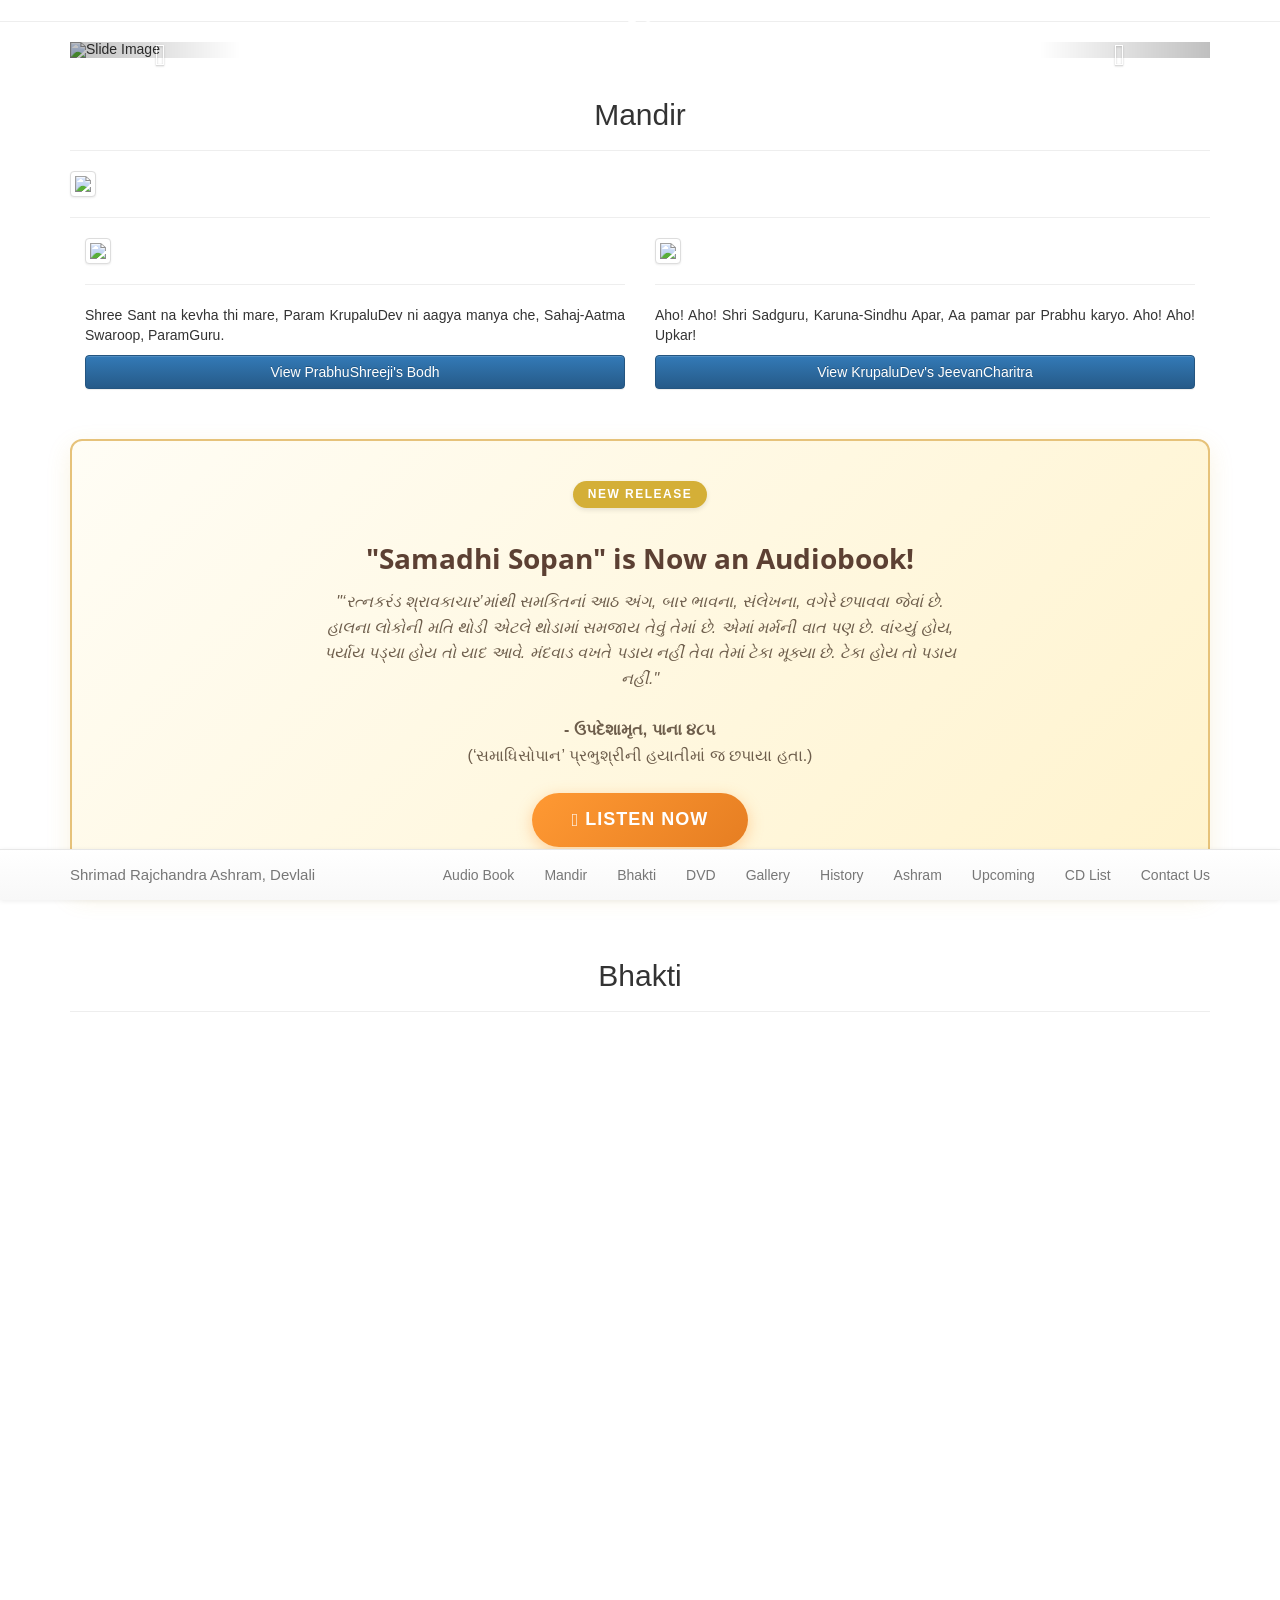
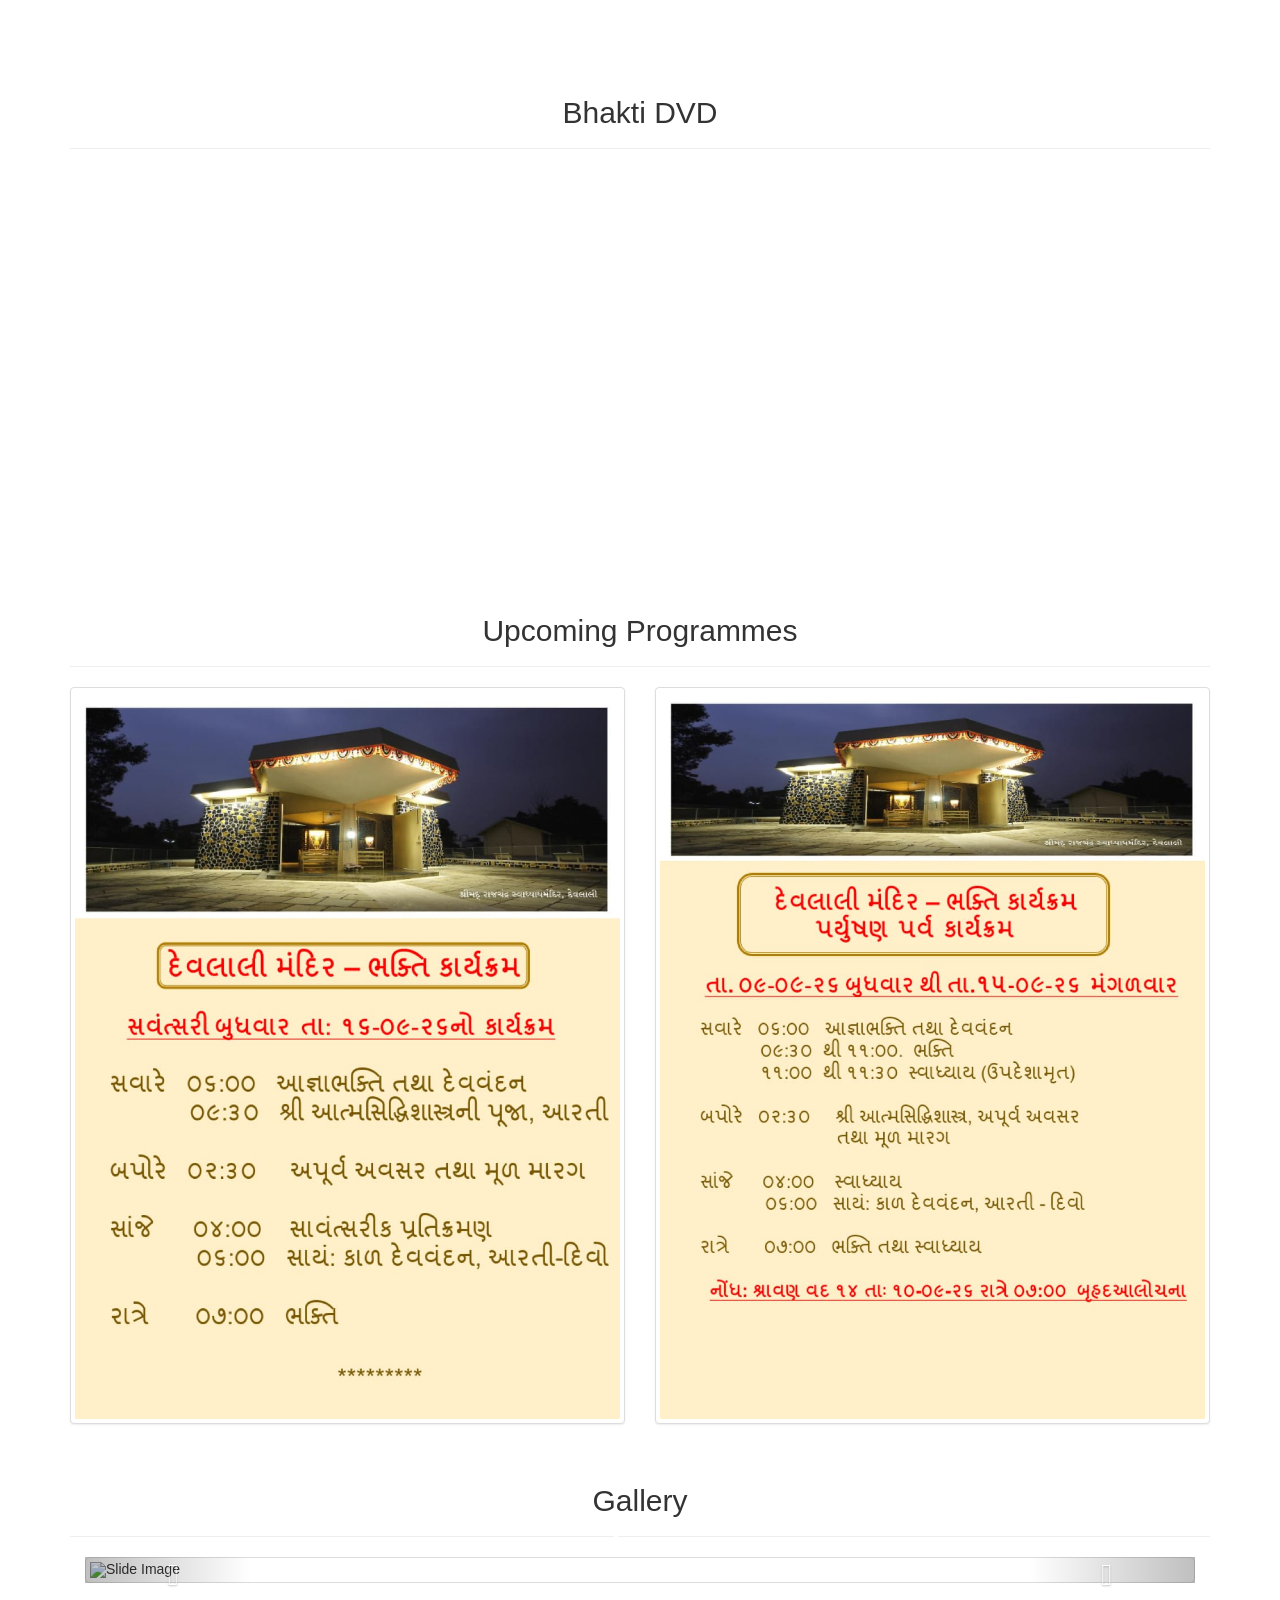
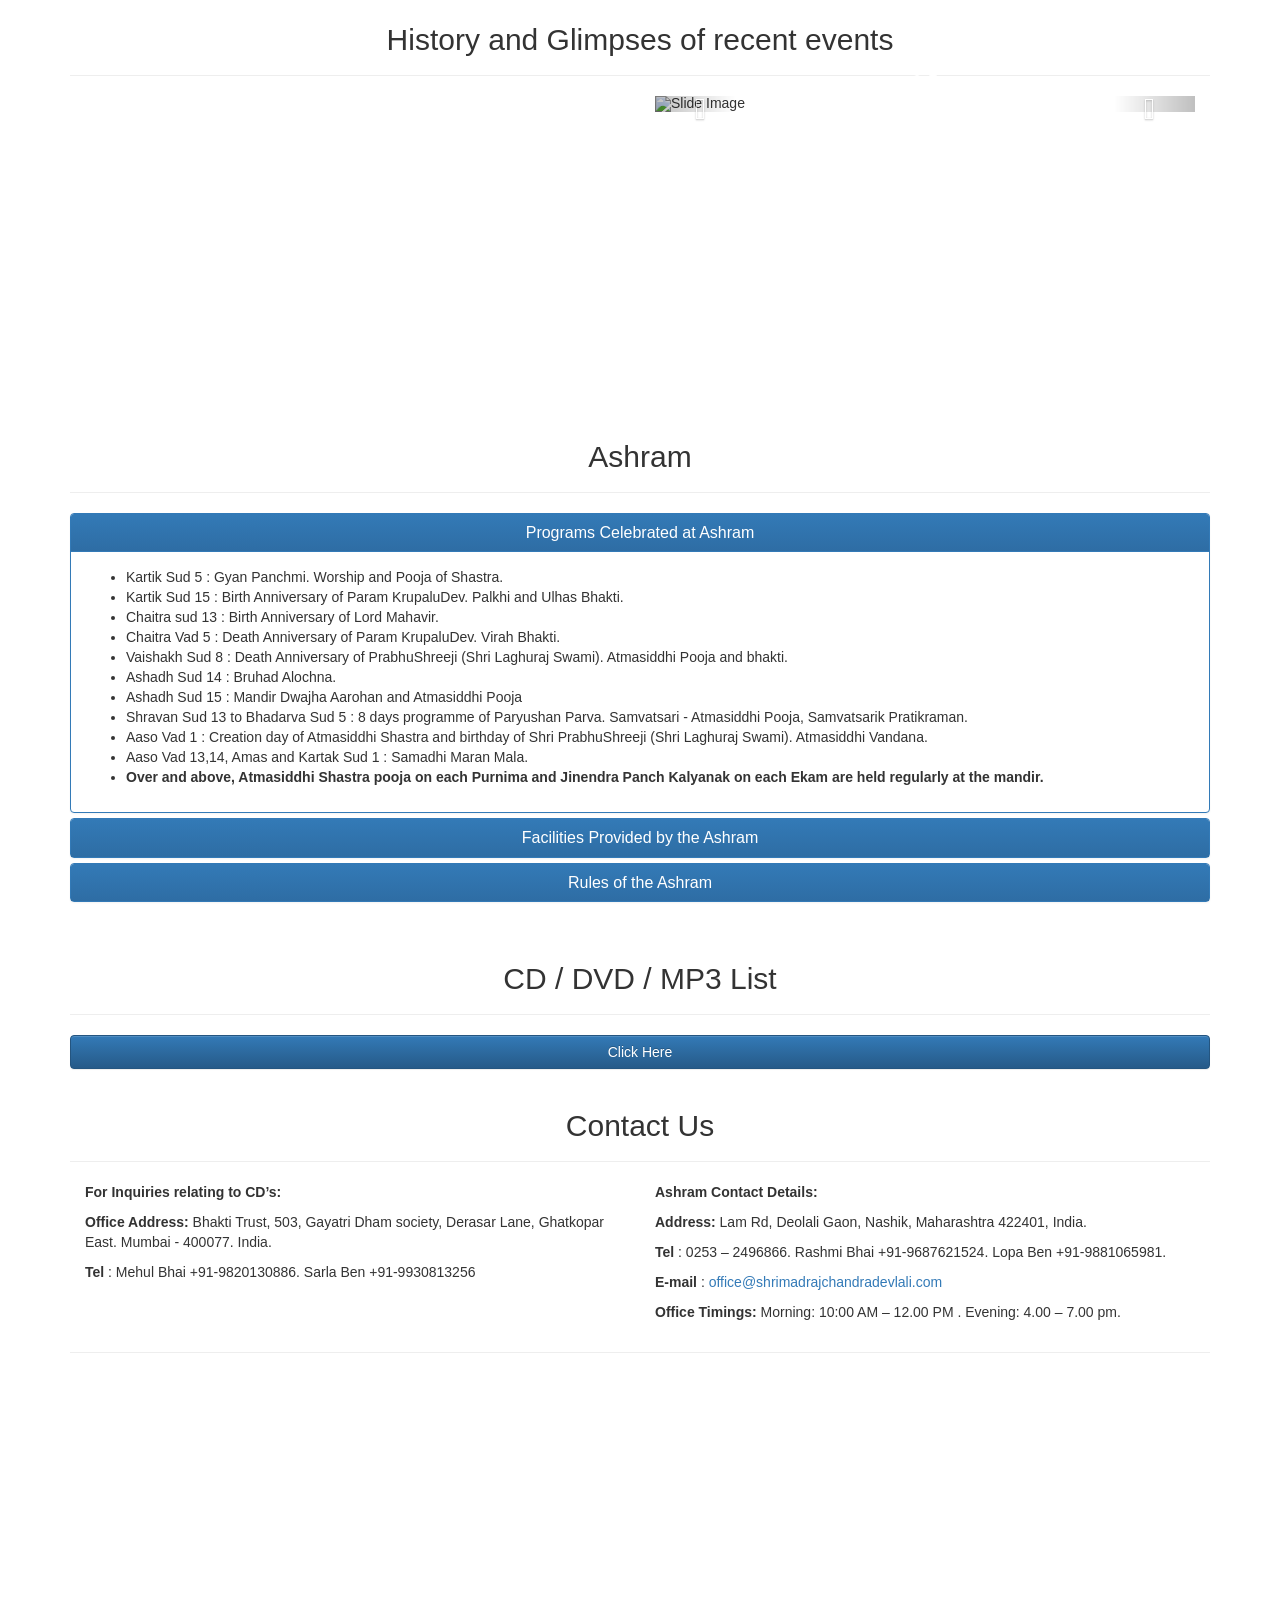
==== index.html @ ba039a76 "Fix Pages publish so the homepage no longer redirects to itself. Skip Jekyll and republish without t" ====
<!DOCTYPE html>
<html>
<head>
    <meta charset="utf-8">
    <meta name="viewport" content="width=device-width, initial-scale=1.0">
    <!-- published without self-redirect so srmdevlali.com can proxy this page -->
    <title>srsmd</title>
    <link rel="stylesheet" href="assets/bootstrap/css/bootstrap.min.css">
    <link rel="stylesheet" href="https://fonts.googleapis.com/css?family=Open+Sans">
    <link rel="stylesheet" href="https://cdnjs.cloudflare.com/ajax/libs/Swiper/3.3.1/css/swiper.min.css">
    <link rel="stylesheet" href="assets/css/styles.min.css">
</head>

<body>
	 
    <div class="container-fluid">
        <div class="col-md-12">
            <nav class="navbar navbar-default navbar-fixed-bottom">
                <div class="container">
                    <div class="navbar-header"><a class="navbar-brand navbar-link" href="#">Shrimad Rajchandra Ashram, Devlali</a>
                        <button class="navbar-toggle collapsed" data-toggle="collapse" data-target="#navcol-1"><span class="sr-only">Toggle navigation</span><span class="icon-bar"></span><span class="icon-bar"></span><span class="icon-bar"></span></button>
                    </div>
                    <div class="collapse navbar-collapse" id="navcol-1">
                        <ul class="nav navbar-nav navbar-right">
                            <li role="presentation"><a href="audiobook/index.html">Audio Book</a></li>
                            <li role="presentation"><a href="#mandir">Mandir</a></li>
                            <li role="presentation"><a href="#bhakti">Bhakti</a></li>
                            <li role="presentation"><a href="#dvd">DVD</a></li>
                            <li role="presentation"><a href="#gallery">Gallery</a></li>
                            <li role="presentation"><a href="#history">History</a></li>
                            <li role="presentation"><a href="#ashram">Ashram</a></li>
                            <li role="presentation"><a href="#upcoming">Upcoming</a></li>
                            <li role="presentation"><a href="#cdlist">CD List</a></li>
                            <li role="presentation"><a href="#contactus">Contact Us</a></li>
                        </ul>
                    </div>
                </div>
            </nav>
        </div>
    </div>
    <hr>
    <div class="container"><img class="img-responsive hidden" src="assets/img/P1200185_80.jpg">
        <div class="carousel slide" data-ride="carousel" id="carousel-2">
            <div class="carousel-inner" role="listbox">
                <div class="item active"><img class="img-responsive" src="assets/img/P1200185_80.jpg" alt="Slide Image"></div>
                <div class="item"><img class="img-responsive" src="assets/img/DSC9210copy.jpg" alt="Slide Image"></div>
            </div>
            <div><a class="left carousel-control" href="#carousel-2" role="button" data-slide="prev"><i class="glyphicon glyphicon-chevron-left"></i><span class="sr-only">Previous</span></a><a class="right carousel-control" href="#carousel-2" role="button"
                data-slide="next"><i class="glyphicon glyphicon-chevron-right"></i><span class="sr-only">Next</span></a></div>
            <ol class="carousel-indicators">
                <li data-target="#carousel-2" data-slide-to="0" class="active"></li>
                <li data-target="#carousel-2" data-slide-to="1"></li>
            </ol>
        </div>
    </div>
    <div class="container">
        <div class="page-header">
    <h2 id="mandir" class="text-center">Mandir </h2></div>
    </div>
    <div class="container"><img class="img-thumbnail img-responsive" src="assets/img/Untitled_Panorama1 copy.jpg"></div>
    <div class="container">
        <hr>
    </div>
    <div class="container">
        <div class="col-lg-6 col-md-6">
            <div class="row">
                <div class="col-md-12"><img class="img-thumbnail img-responsive" src="assets/img/DSC_5903-2.jpg"></div>
            </div>
            <div class="row">
                <div class="col-md-12">
                    <hr>
                </div>
            </div>
            <div class="row">
                <div class="col-md-12">
                    <p class="text-justify">Shree Sant&nbsp;na&nbsp;kevha&nbsp;thi&nbsp;mare,&nbsp;Param KrupaluDev ni aagya manya che,&nbsp;Sahaj-Aatma Swaroop, ParamGuru. </p>
                </div>
            </div>
            <div class="row">
                <div class="col-lg-12 col-lg-offset-0 col-md-12"><a class="btn btn-primary btn-block" role="button" href="prabhushreejis-bodh.html">View PrabhuShreeji's Bodh</a></div>
            </div>
        </div>
        <div class="col-lg-6 col-md-6">
            <div class="row">
                <div class="col-md-12"><img class="img-thumbnail img-responsive" src="assets/img/DSC_5924.jpg"></div>
            </div>
            <div class="row">
                <div class="col-md-12">
                    <hr>
                </div>
            </div>
            <div class="row">
                <div class="col-md-12">
                    <p class="text-justify">Aho! Aho! Shri Sadguru,&nbsp;Karuna-Sindhu Apar,&nbsp;Aa pamar par Prabhu karyo.&nbsp;Aho! Aho! Upkar! </p>
                </div>
            </div>
            <div class="row">
                <div class="col-lg-12 col-lg-offset-0 col-md-12"><a class="btn btn-primary btn-block" role="button" href="krupaludevs-jeevancharitra.html">View KrupaluDev's JeevanCharitra</a></div>
            </div>
        </div>
    </div>
<br>
    <!-- ========================================== -->
    <!-- SAMADHI SOPAN AUDIOBOOK PROMO SECTION      -->
    <!-- ========================================== -->
    <div class="container">
        <div class="row">
            <div class="col-md-12">
                <div class="samadhi-promo-box text-center">
                    <span class="promo-badge">New Release</span>
                    <h3 class="promo-heading">"Samadhi Sopan" is Now an Audiobook!</h3>
                    <p class="promo-subtext">
                        <em>"‘રત્નકરંડ શ્રાવકાચાર’માંથી સમકિતનાં આઠ અંગ, બાર ભાવના, સંલેખના, વગેરે છપાવવા જેવાં છે. હાલના લોકોની મતિ થોડી એટલે થોડામાં સમજાય તેવું તેમાં છે. એમાં મર્મની વાત પણ છે. વાંચ્યું હોય, પર્યાય પડ્યા હોય તો યાદ આવે. મંદવાડ વખતે પડાય નહીં તેવા તેમાં ટેકા મૂક્યા છે. ટેકા હોય તો પડાય નહીં."</em><br><br>
                        <strong>- ઉપદેશામૃત, પાના ૪૮૫</strong><br>
                        (‘સમાધિસોપાન’ પ્રભુશ્રીની હયાતીમાં જ છપાયા હતા.)
                    </p>
                    <a href="audiobook/index.html" class="btn btn-promo-listen">
                        <span class="glyphicon glyphicon-headphones" aria-hidden="true"></span> Listen Now
                    </a>
                </div>
            </div>
        </div>
    </div>
    <!-- ========================================== -->
    <div class="container">
        <div class="page-header">
    <h2 id="bhakti" class="text-center">Bhakti </h2></div>
    </div>
    <div class="container">
        <div class="col-md-12 col-md-offset-0">
            <div class="embed-responsive embed-responsive-16by9" style="height:380px;">
                <iframe class="embed-responsive-item" src="https://w.soundcloud.com/player/?url=https%3A//api.soundcloud.com/playlists/330993070&amp;amp;color=ff5500&amp;amp;auto_play=false&amp;amp;hide_related=false&amp;amp;show_comments=true&amp;amp;show_user=true&amp;amp;show_reposts=false"
                allowfullscreen=""></iframe>
            </div>
        </div>
    </div>
    <div class="container">
        <div class="page-header">
    <h2 id="dvd" class="text-center">Bhakti DVD</h2></div>
    </div>
    <div class="container">
        <div class="col-md-6">
            <div class="embed-responsive embed-responsive-4by3">
                <iframe width="560" height="315" src="https://www.youtube.com/embed/5mnW19J4m9o" title="YouTube video player" frameborder="0" allow="accelerometer; autoplay; clipboard-write; encrypted-media; gyroscope; picture-in-picture" allowfullscreen></iframe>
            </div>
        </div>
        <div class="col-md-6">
            <div class="embed-responsive embed-responsive-4by3">
                <iframe width="560" height="315" src="https://www.youtube.com/embed/de2zapzL1Ww" title="YouTube video player" frameborder="0" allow="accelerometer; autoplay; clipboard-write; encrypted-media; gyroscope; picture-in-picture" allowfullscreen></iframe>
            </div>
        </div>
    </div>
	  <div class="container">
	        <div class="page-header">
	    <h2 id="upcoming" class="text-center">Upcoming Programmes</h2></div>
	    </div>
		
                      <div class="container">
            <div class="row">
                <div class="col-md-6 text-center" style="margin-bottom: 20px;">
                    <img class="img-thumbnail img-responsive" style="width: 100%; max-width: 100%;" src="assets/img/upcoming0926.jpeg" alt="Upcoming Programme">
                </div>
                <div class="col-md-6 text-center" style="margin-bottom: 20px;">
                    <img class="img-thumbnail img-responsive" style="width: 100%; max-width: 100%;" src="assets/img/upcoming0926-1.jpeg" alt="Upcoming Programme">
                </div>
            </div>
        </div>
   <div class="container">
        <div class="page-header">
    <h2 id="gallery" class="text-center">Gallery</h2></div>
    </div>
    <div class="container">
        <div class="col-md-12">
            <div class="carousel slide" data-ride="carousel" id="carousel-1">
                <div class="carousel-inner" role="listbox">
                    <div class="item"><img class="img-thumbnail img-responsive" src="assets/img/DSC9132copy.jpg" alt="Slide Image" height="800"></div>
                    <div class="item active"><img class="img-thumbnail img-responsive" src="assets/img/DSC9138copy.jpg" alt="Slide Image" height="800"></div>
                    <div class="item"><img class="img-thumbnail img-responsive" src="assets/img/DSC8883_1copy.jpg" alt="Slide Image" height="800"></div>
                    <div class="item"><img class="img-thumbnail img-responsive" src="assets/img/DSC9034copy.jpg" alt="Slide Image" height="800"></div>
                    <div class="item"><img class="img-thumbnail img-responsive" src="assets/img/DSC9229copy.jpg" alt="Slide Image" height="800"></div>
                    <div class="item"><img class="img-thumbnail img-responsive" src="assets/img/DSC9044copy.jpg" alt="Slide Image" height="800"></div>
                </div>
                <div><a class="left carousel-control" href="#carousel-1" role="button" data-slide="prev"><i class="glyphicon glyphicon-chevron-left"></i><span class="sr-only">Previous</span></a><a class="right carousel-control" href="#carousel-1" role="button"
                    data-slide="next"><i class="glyphicon glyphicon-chevron-right"></i><span class="sr-only">Next</span></a></div>
                <ol class="carousel-indicators">
                    <li data-target="#carousel-1" data-slide-to="0"></li>
                    <li data-target="#carousel-1" data-slide-to="1" class="active"></li>
                    <li data-target="#carousel-1" data-slide-to="2"></li>
                    <li data-target="#carousel-1" data-slide-to="3"></li>
                    <li data-target="#carousel-1" data-slide-to="4"></li>
                    <li data-target="#carousel-1" data-slide-to="5"></li>
                </ol>
            </div>
        </div>
    </div>
    <div class="container">
        <div class="page-header">
    <h2 id="history" class="text-center">History and Glimpses of recent events</h2></div>
    </div>
    <div class="container">
        <div class="col-lg-6 col-md-6 col-md-offset-0">
            <div class="embed-responsive embed-responsive-16by9">
                <iframe class="embed-responsive-item" src="https://www.youtube.com/embed/76HEJPbyo2A"></iframe>
            </div>
        </div>
        <div class="col-md-6">
            <div class="carousel slide" data-ride="carousel" id="carousel-3">
                <div class="carousel-inner" role="listbox">
                    <div class="item"><img class="img-responsive" src="assets/img/DSC_6033.jpg" alt="Slide Image"></div>
                    <div class="item active"><img src="assets/img/DSC_6234.jpg" alt="Slide Image"></div>
                </div>
                <div><a class="left carousel-control" href="#carousel-3" role="button" data-slide="prev"><i class="glyphicon glyphicon-chevron-left"></i><span class="sr-only">Previous</span></a><a class="right carousel-control" href="#carousel-3" role="button"
                    data-slide="next"><i class="glyphicon glyphicon-chevron-right"></i><span class="sr-only">Next</span></a></div>
                <ol class="carousel-indicators">
                    <li data-target="#carousel-3" data-slide-to="0"></li>
                    <li data-target="#carousel-3" data-slide-to="1" class="active"></li>
                </ol>
            </div>
        </div>
    </div>
    <div class="container">
        <div class="page-header">
    <h2 id="ashram" class="text-center">Ashram </h2></div>
    </div>
    <div class="container">
        <div class="panel-group" role="tablist" aria-multiselectable="true" id="accordion-1">
            <div class="panel panel-primary">
                <div class="panel-heading" role="tab">
                    <h4 class="text-center panel-title"><a role="button" data-toggle="collapse" data-parent="#accordion-1" aria-expanded="true" href="#accordion-1 .item-1">Programs Celebrated at Ashram</a></h4></div>
                <div class="panel-collapse collapse in item-1" role="tabpanel">
                    <div class="panel-body">
                        <ul>
                            <li>Kartik Sud 5 : Gyan Panchmi. Worship and Pooja of Shastra. </li>
                            <li>Kartik Sud 15 : Birth Anniversary of Param KrupaluDev. Palkhi and Ulhas Bhakti.</li>
                            <li>Chaitra sud 13 : Birth Anniversary of Lord Mahavir.</li>
                            <li>Chaitra Vad 5 : Death Anniversary of Param KrupaluDev. Virah Bhakti. </li>
                            <li>Vaishakh Sud 8 : Death Anniversary of PrabhuShreeji (Shri Laghuraj Swami). Atmasiddhi Pooja and bhakti.</li>
                            <li>Ashadh Sud 14 : Bruhad Alochna. </li>
                            <li>Ashadh Sud 15 : Mandir Dwajha Aarohan and Atmasiddhi Pooja</li>
                            <li>Shravan Sud 13 to Bhadarva Sud 5 : 8 days programme of Paryushan Parva. Samvatsari - Atmasiddhi Pooja, Samvatsarik Pratikraman. </li>
                            <li>Aaso Vad 1 : Creation day of Atmasiddhi Shastra and birthday of Shri PrabhuShreeji (Shri Laghuraj Swami). Atmasiddhi Vandana.</li>
                            <li>Aaso Vad 13,14, Amas and Kartak Sud 1 : Samadhi Maran Mala.</li>
                            <li><strong>Over and above, Atmasiddhi Shastra pooja on each Purnima and Jinendra Panch Kalyanak on each Ekam are held regularly at the mandir.</strong> </li>
                        </ul>
                    </div>
                </div>
            </div>
            <div class="panel panel-primary">
                <div class="panel-heading" role="tab">
                    <h4 class="text-center panel-title"><a role="button" data-toggle="collapse" data-parent="#accordion-1" aria-expanded="false" href="#accordion-1 .item-2">Facilities Provided by the Ashram</a></h4></div>
                <div class="panel-collapse collapse item-2" role="tabpanel">
                    <div class="panel-body">
                        <ul>
                            <li>Accommodation for up-to 55 people.</li>
                            <li>8 Rooms and 6 self-contained Kutirs.</li>
                            <li>Library rooms for study. </li>
                            <li>CD distribution room and Office.</li>
                            <li>Chitrashala depicting Param KrupaluDev’s JeevanCharitra. </li>
                        </ul>
                    </div>
                </div>
            </div>
            <div class="panel panel-primary">
                <div class="panel-heading" role="tab">
                    <h4 class="text-center panel-title"><a role="button" data-toggle="collapse" data-parent="#accordion-1" aria-expanded="false" href="#accordion-1 .item-3">Rules of the Ashram</a></h4></div>
                <div class="panel-collapse collapse item-3" role="tabpanel">
                    <div class="panel-body">
                        <ul>
                            <li>Maximum 8 days stay in the Ashram at a time. </li>
                            <li>It is imperivitve to attend daily bhakti and Swadhyay in Mandir, on time. </li>
                            <li>Follow bramhacharya. </li>
                            <li>Mobile use in temple premises is prohibited. </li>
                            <li>Adhere to the kitchen's schedule for Breakfast, Lunch and Dinner. </li>
                            <li>It's important to attire in decent clothing at all times in the Ashram.</li>
                        </ul>
                    </div>
                </div>
            </div>
        </div>
    </div>
    <div class="container">
        <div class="page-header">
    <h2 id="cdlist" class="text-center">CD / DVD / MP3 List</h2></div>
    </div>
    <div class="container">
        <div><a class="btn btn-primary btn-block" data-toggle="collapse" aria-expanded="false" aria-controls="collapse-1" role="button" href="#collapse-1">Click Here</a>
            <div class="collapse" id="collapse-1">
                <div class="embed-responsive embed-responsive-16by9">
                    <iframe class="embed-responsive-item" src="https://onedrive.live.com/embed?cid=3E19F8AB945DE588&amp;resid=3E19F8AB945DE588%213824&amp;authkey=AF2IpwtN0DoeqsM&amp;em=2"></iframe>
                </div>
            </div>
        </div>
    </div>
    <div class="container">
        <div class="page-header">
    <h2 id="contactus" class="text-center">Contact Us</h2></div>
    </div>
    <div class="container">
        <div class="col-lg-6 col-md-6">
            <div class="row">
                <div class="col-lg-12 col-md-12">
                    <p class="text-left"><strong>For Inquiries relating to CD’s:</strong></p>
                </div>
            </div>
            <div class="row">
                <div class="col-md-12">
                    <p><strong>Office Address:</strong> Bhakti Trust, 503, Gayatri Dham society, Derasar Lane, Ghatkopar East. Mumbai - 400077. India.</p>
                </div>
            </div>
            <div class="row">
                <div class="col-md-12">
                    <p><strong>Tel </strong>: Mehul Bhai +91-9820130886. Sarla Ben +91-9930813256 </p>
                </div>
            </div>
        </div>
        <div class="col-md-6">
            <div class="row">
                <div class="col-md-12">
                    <p><strong>Ashram Contact Details:</strong> </p>
                </div>
            </div>
            <div class="row">
                <div class="col-md-12">
                    <p><strong>Address:</strong> Lam Rd, Deolali Gaon, Nashik, Maharashtra 422401, India.</p>
                </div>
            </div>
            <div class="row">
                <div class="col-md-12">
                    <p><strong>Tel </strong>: 0253 – 2496866. Rashmi Bhai +91-9687621524. Lopa Ben +91-9881065981. </p>
                </div>
            </div>
            <div class="row">
                <div class="col-md-12">
                    <p><strong>E-mail </strong>: <a href="mailto:office@shrimadrajchandradevlali.com">office@shrimadrajchandradevlali.com</a> </p>
                </div>
                <div class="col-md-12">
                    <p><strong>Office Timings:&nbsp;</strong>Morning: 10:00 AM – 12.00 PM . Evening: 4.00 – 7.00 pm. </p>
                </div>
            </div>
        </div>
    </div>
    <div class="container">
        <hr>
    </div>
    <div class="container">
        <div class="col-md-6">
            <div class="embed-responsive embed-responsive-4by3">
                <iframe class="embed-responsive-item" src="https://docs.google.com/forms/d/e/1FAIpQLSdAp6bWxyWCag9tIU9yK7DifX5q1eeDiu28I3xHlTwMpBhYVA/viewform?embedded=true"></iframe>
            </div>
        </div>
        <div class="col-lg-6 col-md-6">
            <iframe allowfullscreen="" frameborder="0" width="100%" height="400" src="https://www.google.com/maps/embed/v1/place?key=AIzaSyCikb3SaI5UpH-x-KCg_lNiWjIWoFnysRA&amp;q=Shrimad+Rajchandra+Ashram+Devlali&amp;zoom=12"></iframe>
        </div>
        <hr>
    </div>
    <hr>
    <script src="assets/js/jquery.min.js"></script>
    <script src="assets/bootstrap/js/bootstrap.min.js"></script>
    <script src="https://cdnjs.cloudflare.com/ajax/libs/Swiper/3.3.1/js/swiper.jquery.min.js"></script>
    <script src="assets/js/script.min.js"></script>
</body>

</html>
---- assets/css/styles.min.css ----
.simple-slider .swiper-slide{height:500px;background-repeat:no-repeat;background-size:cover;background-position:center}.simple-slider .swiper-button-next,.simple-slider .swiper-button-prev{width:50px;margin-left:20px;margin-right:20px}@media (max-width:767px){.simple-slider .swiper-button-next,.simple-slider .swiper-button-prev{display:none}.simple-slider .swiper-slide{height:360px}}

/* ========================================== */
/* SAMADHI SOPAN PROMO STYLES                 */
/* ========================================== */

.samadhi-promo-box {
    background: linear-gradient(135deg, #fffdf5 0%, #fff3cd 100%); /* Soft cream to light gold */
    border: 2px solid #e6c27a; /* Soft golden border */
    border-radius: 12px;
    padding: 40px 20px;
    margin: 30px 0;
    position: relative;
    box-shadow: 0 8px 25px rgba(212, 175, 55, 0.15);
    overflow: hidden;
    /* Gentle glowing animation for the box */
    animation: softGlow 4s ease-in-out infinite alternate; 
}

@keyframes softGlow {
    0% { box-shadow: 0 8px 25px rgba(212, 175, 55, 0.15); }
    100% { box-shadow: 0 8px 35px rgba(212, 175, 55, 0.35); }
}

.promo-badge {
    display: inline-block;
    background: #d4af37; /* Elegant Gold */
    color: #ffffff;
    font-size: 12px;
    font-weight: bold;
    text-transform: uppercase;
    padding: 5px 15px;
    border-radius: 20px;
    margin-bottom: 15px;
    letter-spacing: 1.5px;
    box-shadow: 0 2px 5px rgba(0,0,0,0.1);
}

.promo-heading {
    color: #5c4033; /* Deep spiritual brown */
    font-family: 'Open Sans', sans-serif;
    font-weight: 700;
    margin-bottom: 15px;
    font-size: 28px;
}

.promo-subtext {
    color: #6d5d4b;
    font-size: 16px;
    max-width: 650px;
    margin: 0 auto 25px auto;
    line-height: 1.6;
}

.btn-promo-listen {
    background: linear-gradient(135deg, #ff9933 0%, #e67e22 100%); /* Saffron/Orange gradient */
    color: #ffffff !important;
    border: none;
    padding: 14px 40px;
    font-size: 18px;
    font-weight: 600;
    border-radius: 50px;
    text-transform: uppercase;
    letter-spacing: 1px;
    box-shadow: 0 4px 15px rgba(255, 153, 51, 0.4);
    transition: all 0.3s ease;
    /* Pulsing animation to draw attention */
    animation: pulseBtn 2.5s infinite; 
}

.btn-promo-listen:hover {
    background: linear-gradient(135deg, #e67e22 0%, #d35400 100%);
    transform: translateY(-3px);
    box-shadow: 0 6px 20px rgba(255, 153, 51, 0.6);
    text-decoration: none;
    color: #ffffff !important;
    animation: none; /* Stops pulsing when hovered for a cleaner feel */
}

@keyframes pulseBtn {
    0% { box-shadow: 0 4px 15px rgba(255, 153, 51, 0.4); }
    50% { box-shadow: 0 4px 25px rgba(255, 153, 51, 0.8); }
    100% { box-shadow: 0 4px 15px rgba(255, 153, 51, 0.4); }
}

/* Mobile Responsiveness */
@media (max-width: 767px) {
    .promo-heading { font-size: 22px; }
    .promo-subtext { font-size: 15px; }
    .samadhi-promo-box { padding: 30px 15px; }
    .btn-promo-listen { font-size: 16px; padding: 12px 30px; }
}
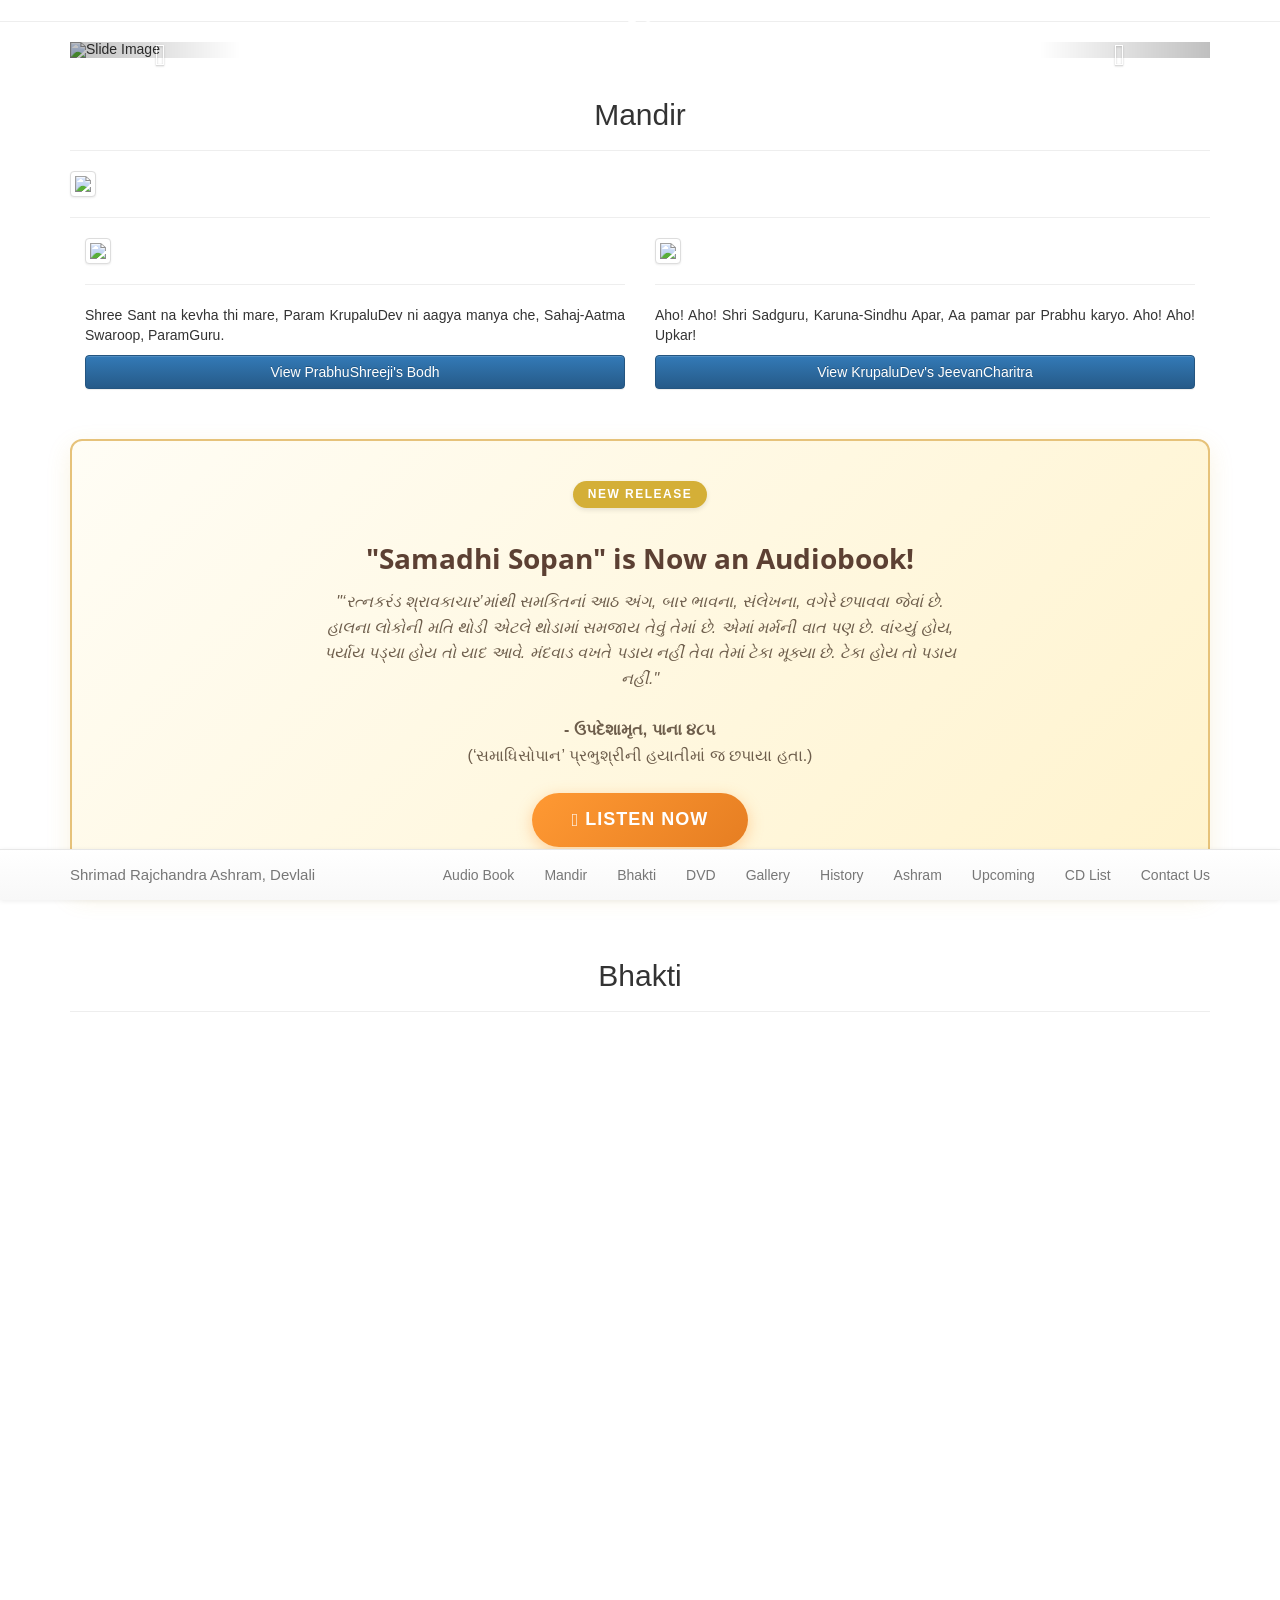
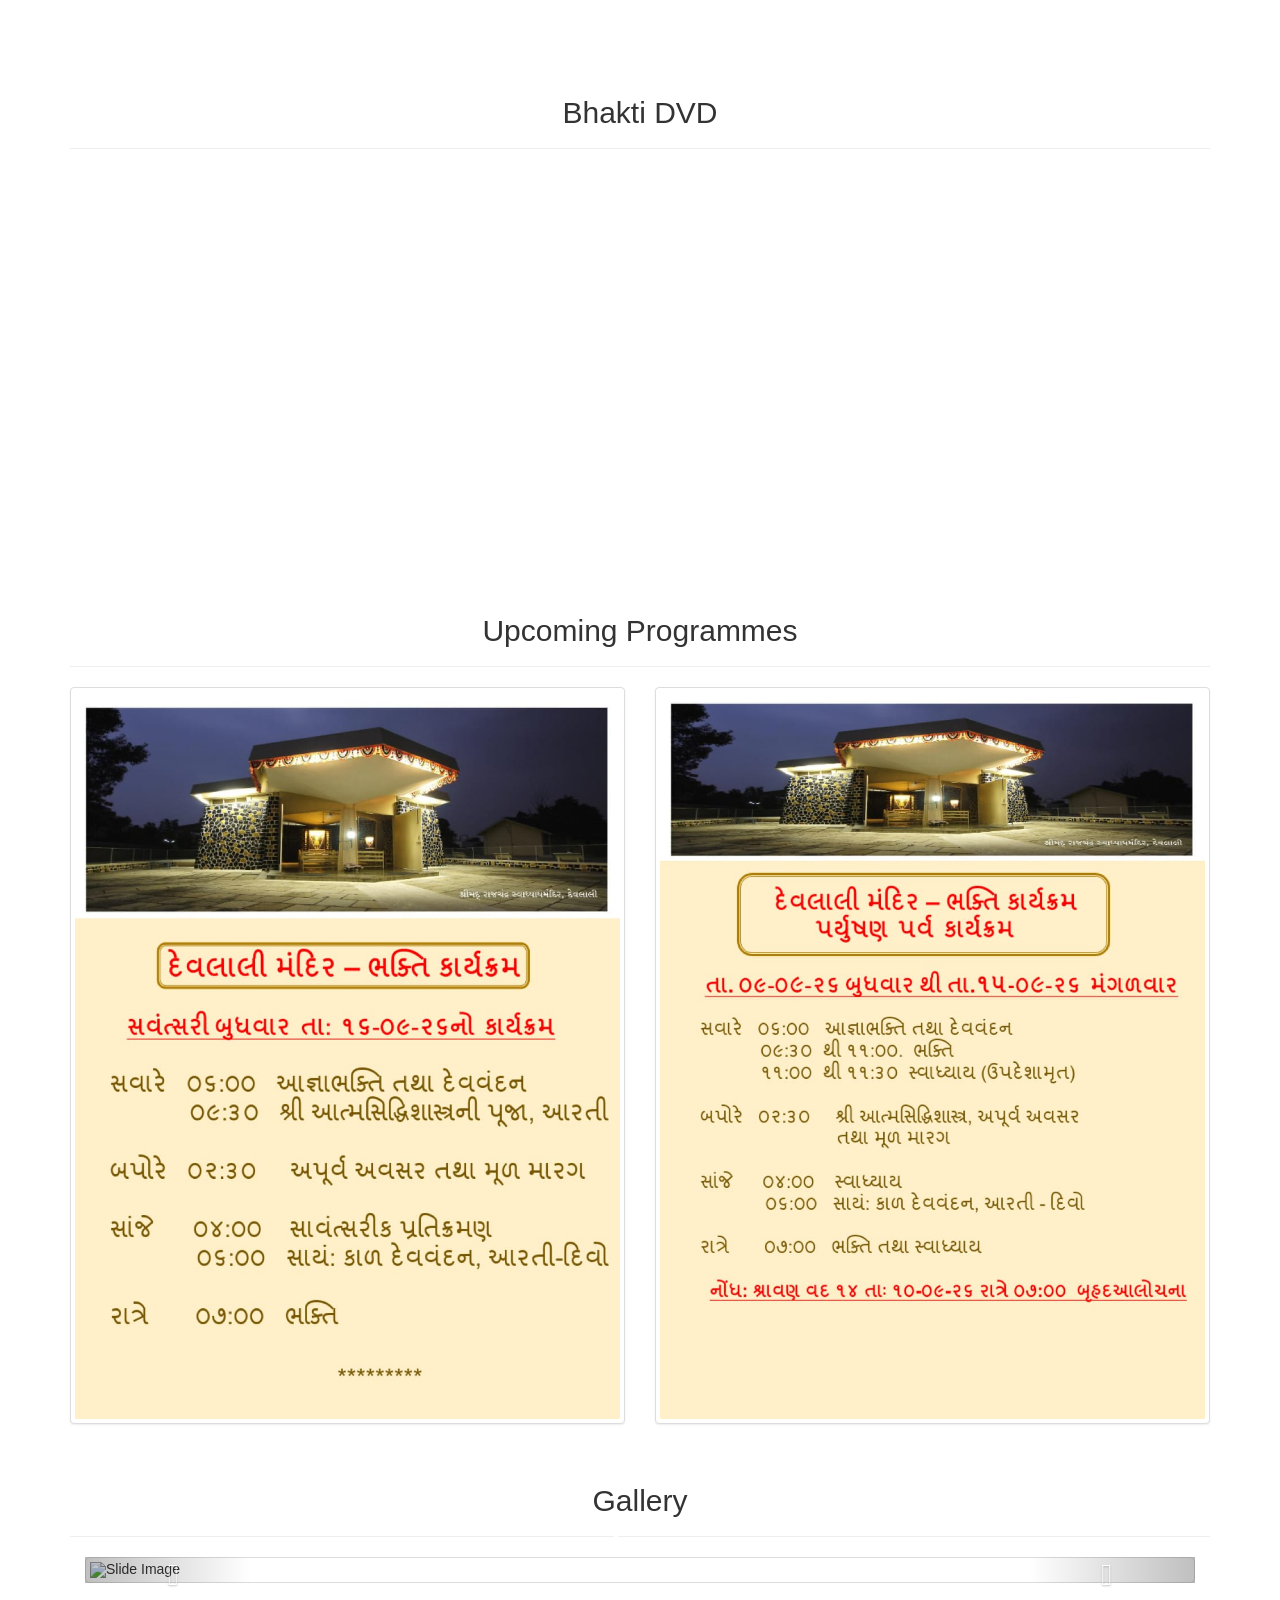
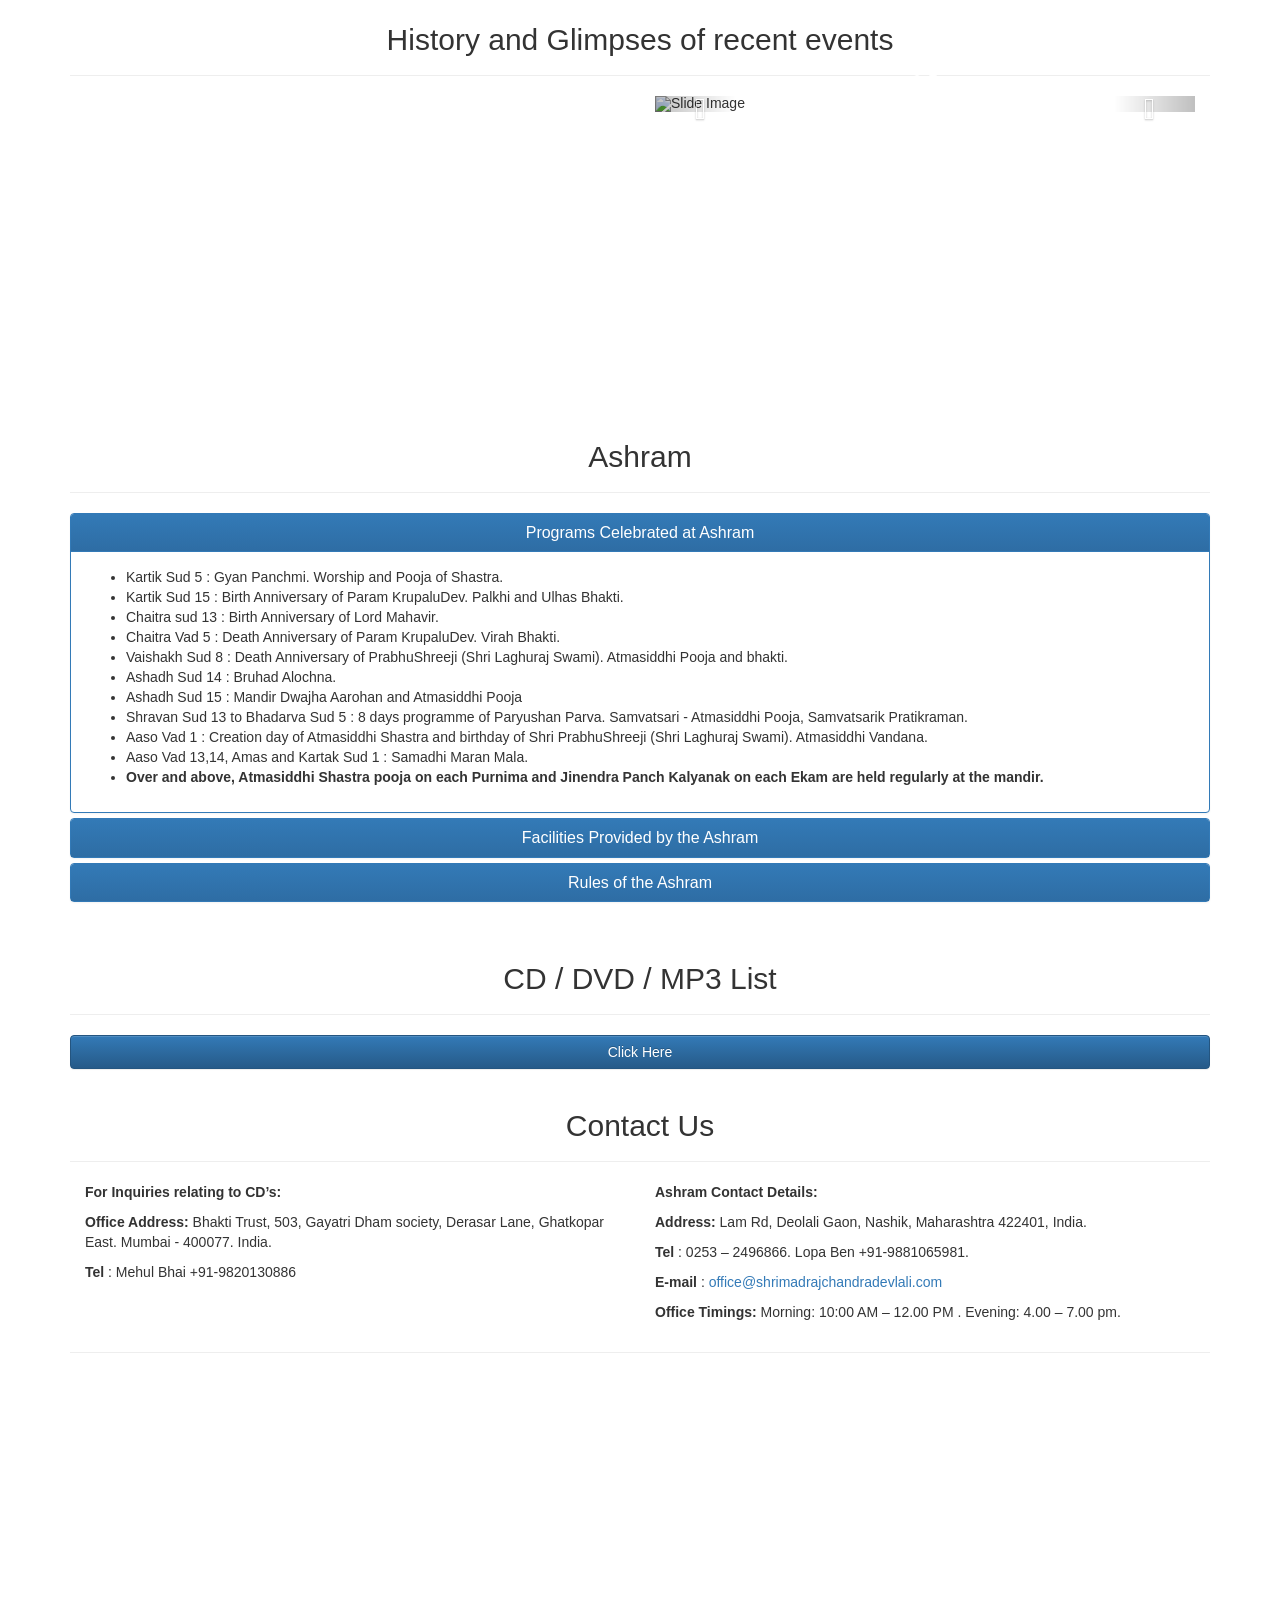
==== commit 732a6205: "Update index.html" ====
--- a/index.html
+++ b/index.html
@@ -309,7 +309,7 @@
             </div>
             <div class="row">
                 <div class="col-md-12">
-                    <p><strong>Tel </strong>: Mehul Bhai +91-9820130886. Sarla Ben +91-9930813256 </p>
+                    <p><strong>Tel </strong>: Mehul Bhai +91-9820130886 </p>
                 </div>
             </div>
         </div>
@@ -326,7 +326,7 @@
             </div>
             <div class="row">
                 <div class="col-md-12">
-                    <p><strong>Tel </strong>: 0253 – 2496866. Rashmi Bhai +91-9687621524. Lopa Ben +91-9881065981. </p>
+                    <p><strong>Tel </strong>: 0253 – 2496866. Lopa Ben +91-9881065981. </p>
                 </div>
             </div>
             <div class="row">
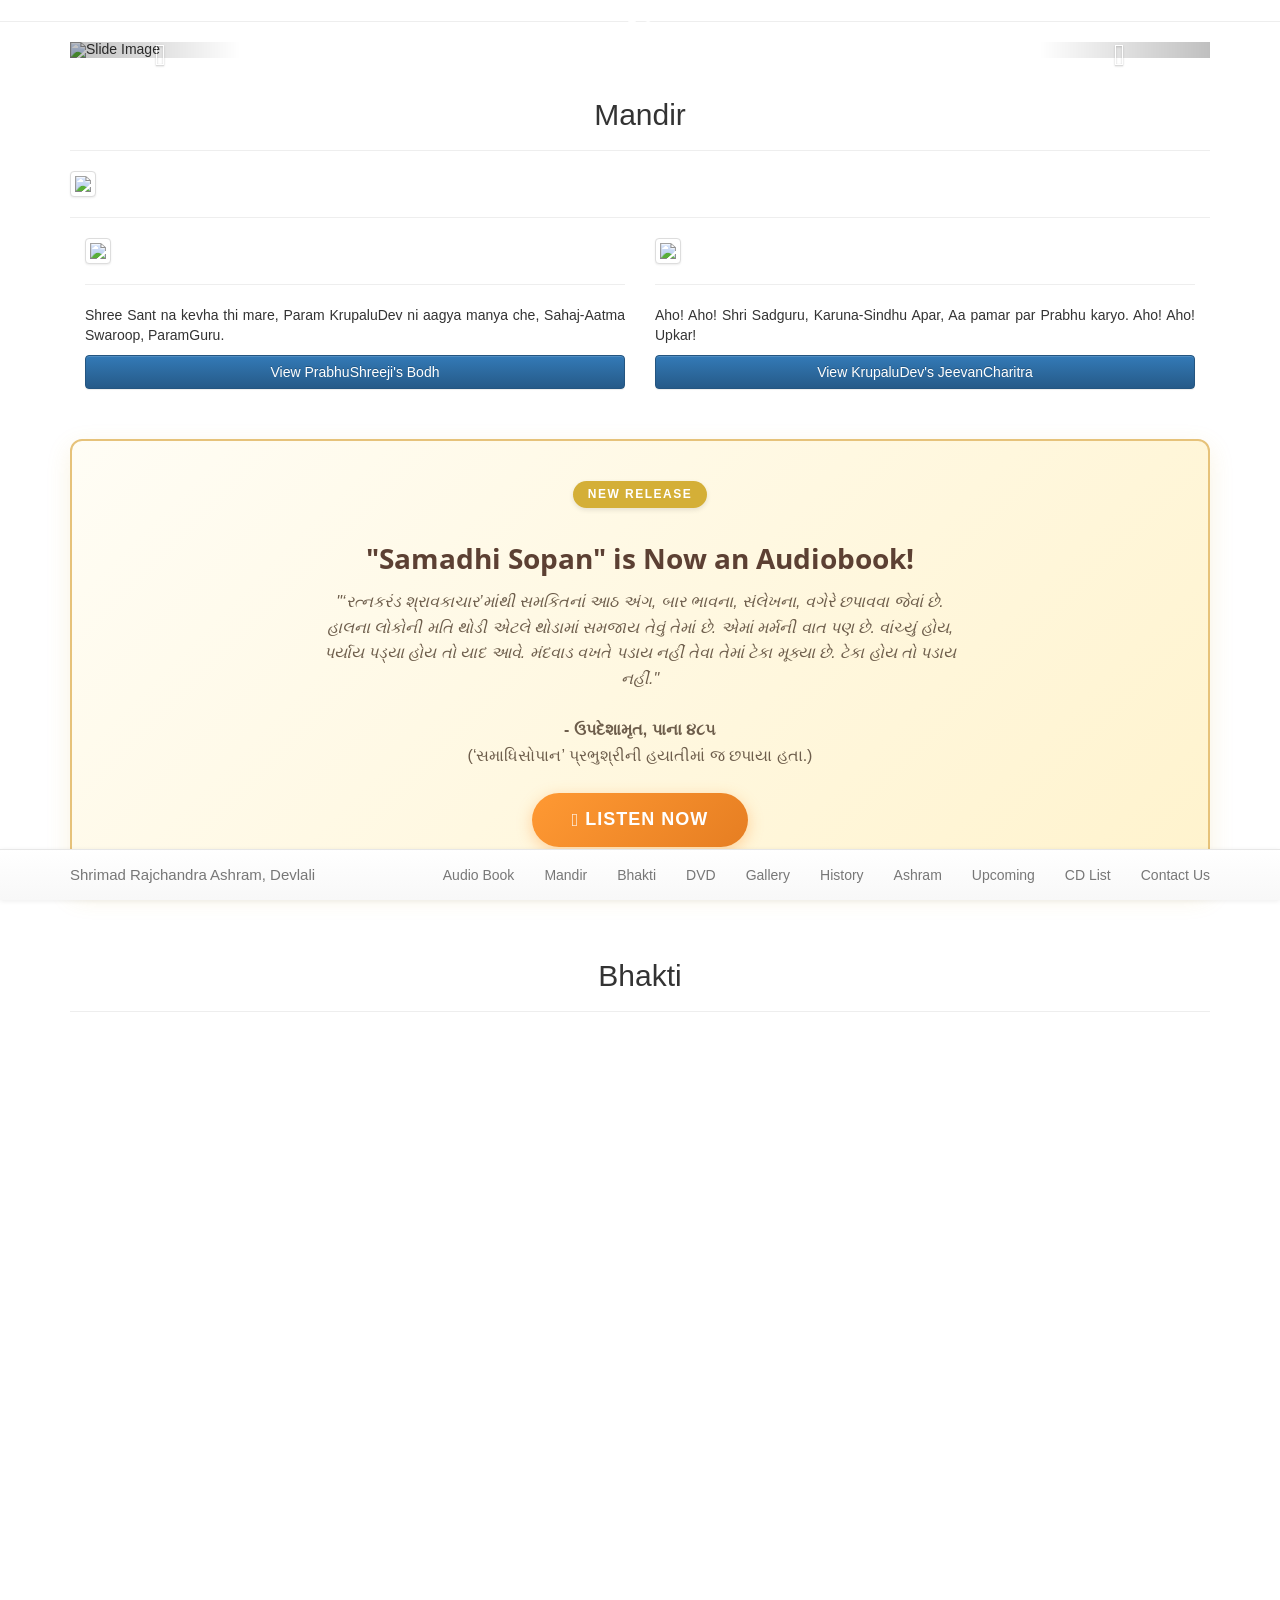
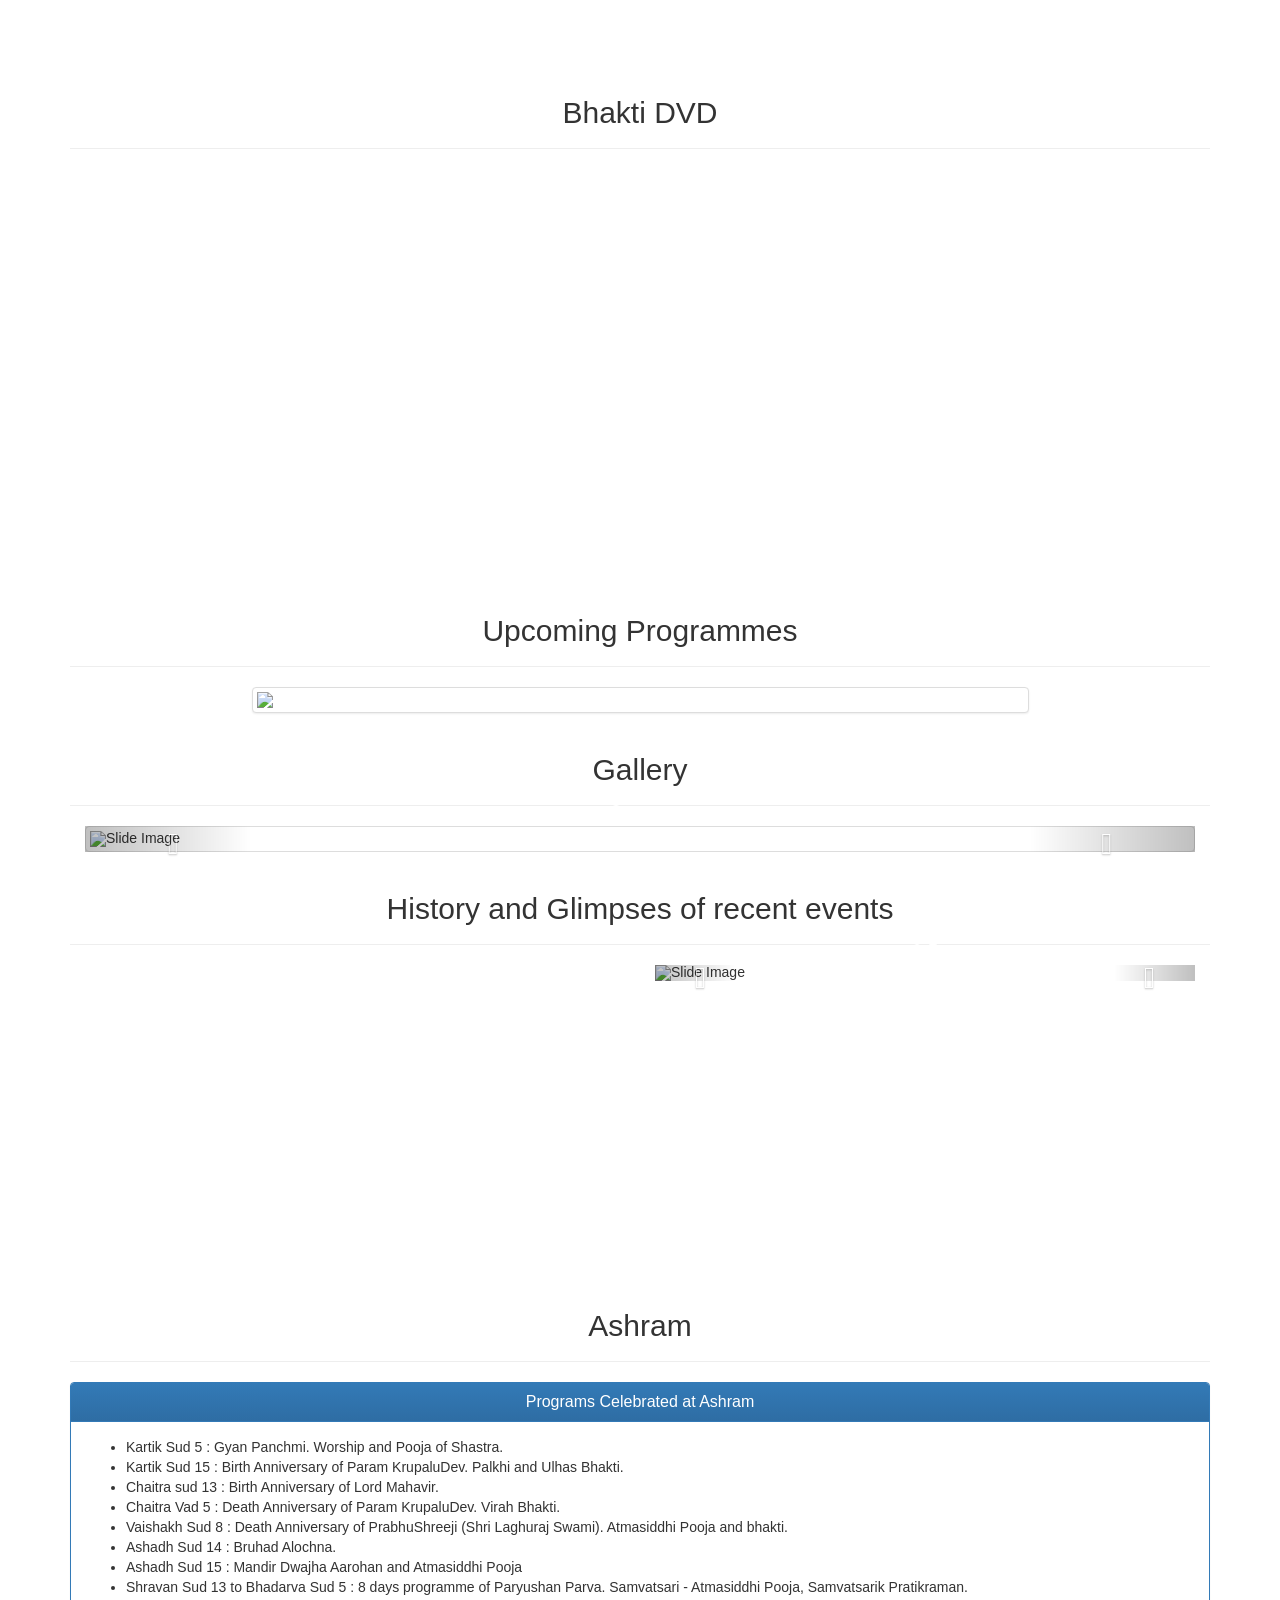
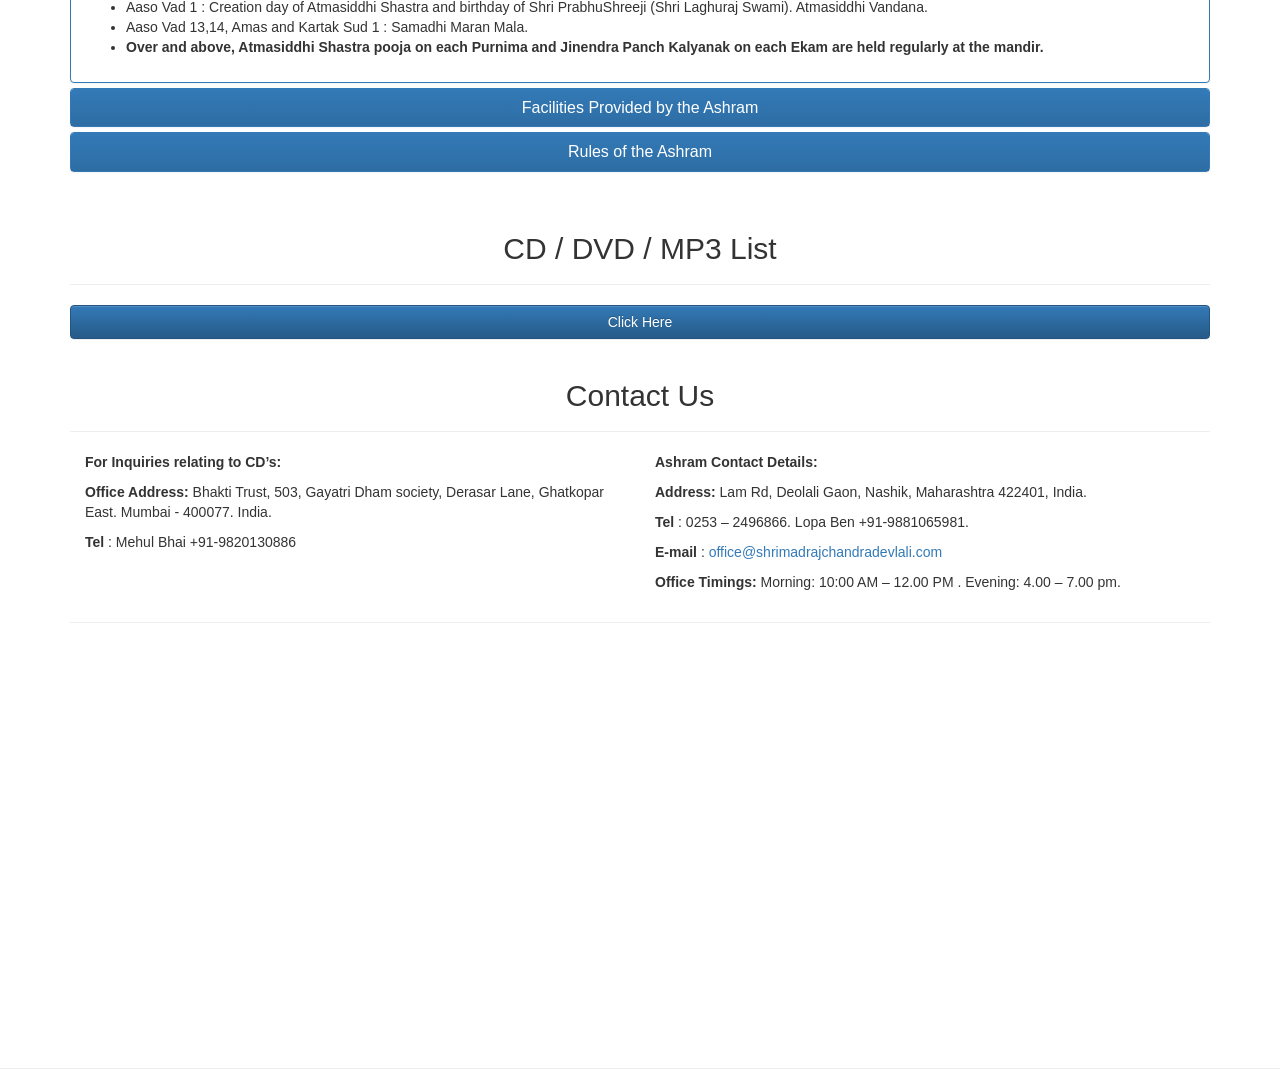
==== commit 0b8038e6: "Update index.html" ====
--- a/index.html
+++ b/index.html
@@ -150,21 +150,15 @@
             </div>
         </div>
     </div>
-	  <div class="container">
-	        <div class="page-header">
+	    <div class="container">
+	<div class="page-header">
 	    <h2 id="upcoming" class="text-center">Upcoming Programmes</h2></div>
-	    </div>
-		
-                      <div class="container">
-            <div class="row">
-                <div class="col-md-6 text-center" style="margin-bottom: 20px;">
-                    <img class="img-thumbnail img-responsive" style="width: 100%; max-width: 100%;" src="assets/img/upcoming0926.jpeg" alt="Upcoming Programme">
-                </div>
-                <div class="col-md-6 text-center" style="margin-bottom: 20px;">
-                    <img class="img-thumbnail img-responsive" style="width: 100%; max-width: 100%;" src="assets/img/upcoming0926-1.jpeg" alt="Upcoming Programme">
-                </div>
-            </div>
-        </div>
+	</div>
+	   
+	<div class="container">
+	       <div class="col-md-12" style="margin-left: auto;margin-right: auto;text-align: center;">
+	          <img width="70%" class="img-thumbnail img-responsive" src="assets/img/Upcoming25092026.jpeg"></div>
+	       </div>
    <div class="container">
         <div class="page-header">
     <h2 id="gallery" class="text-center">Gallery</h2></div>
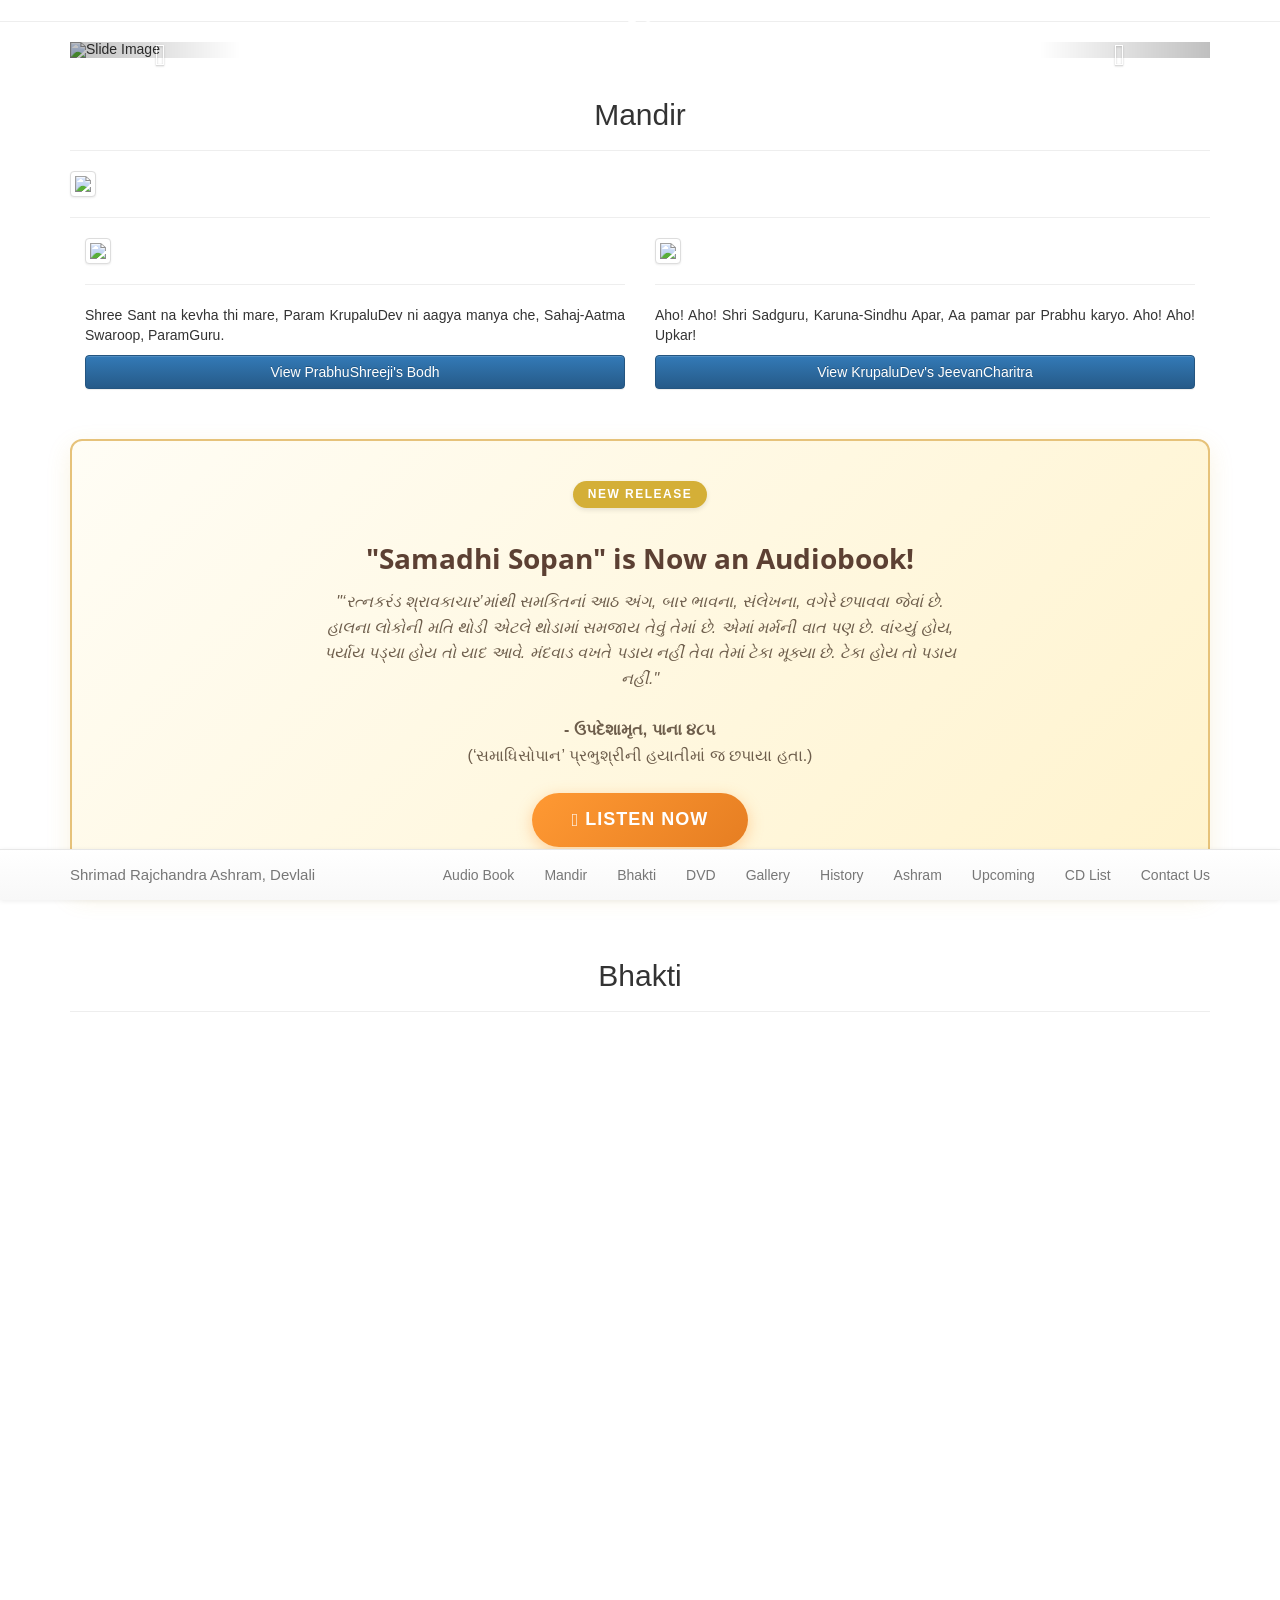
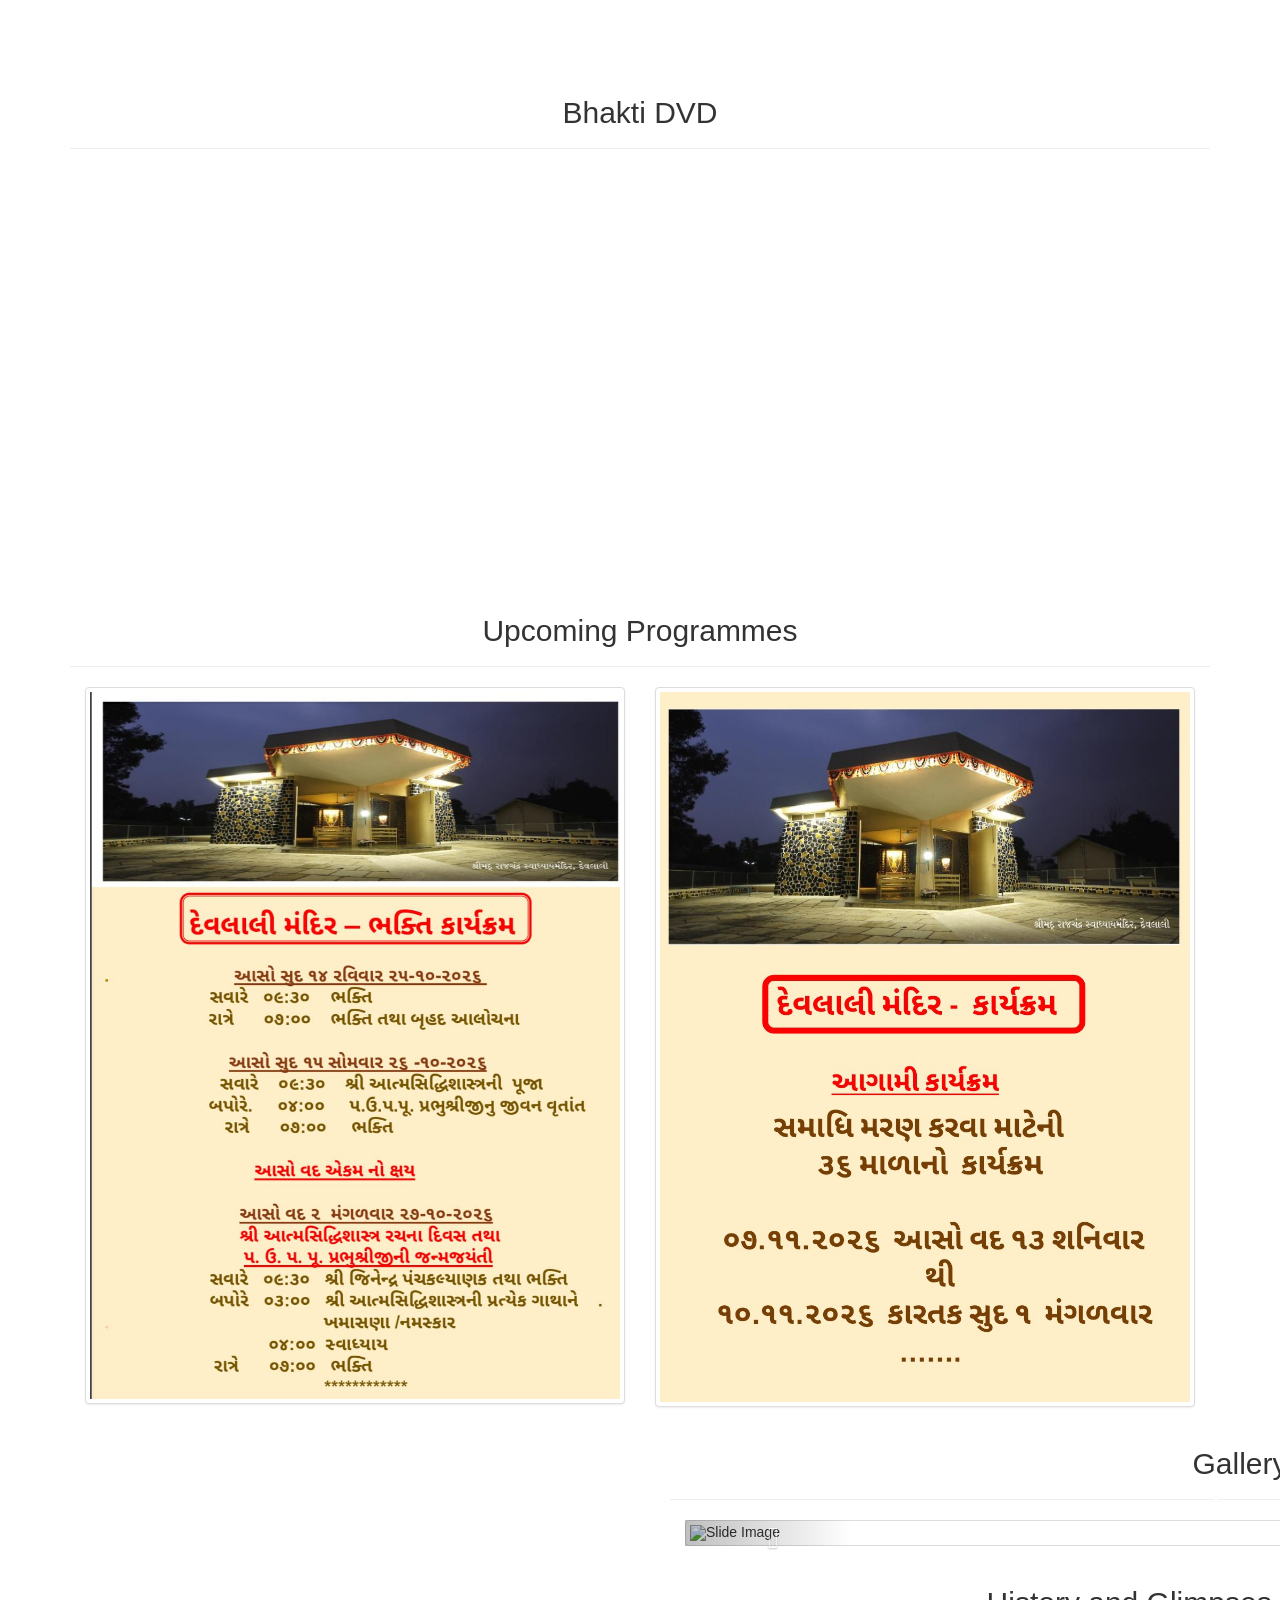
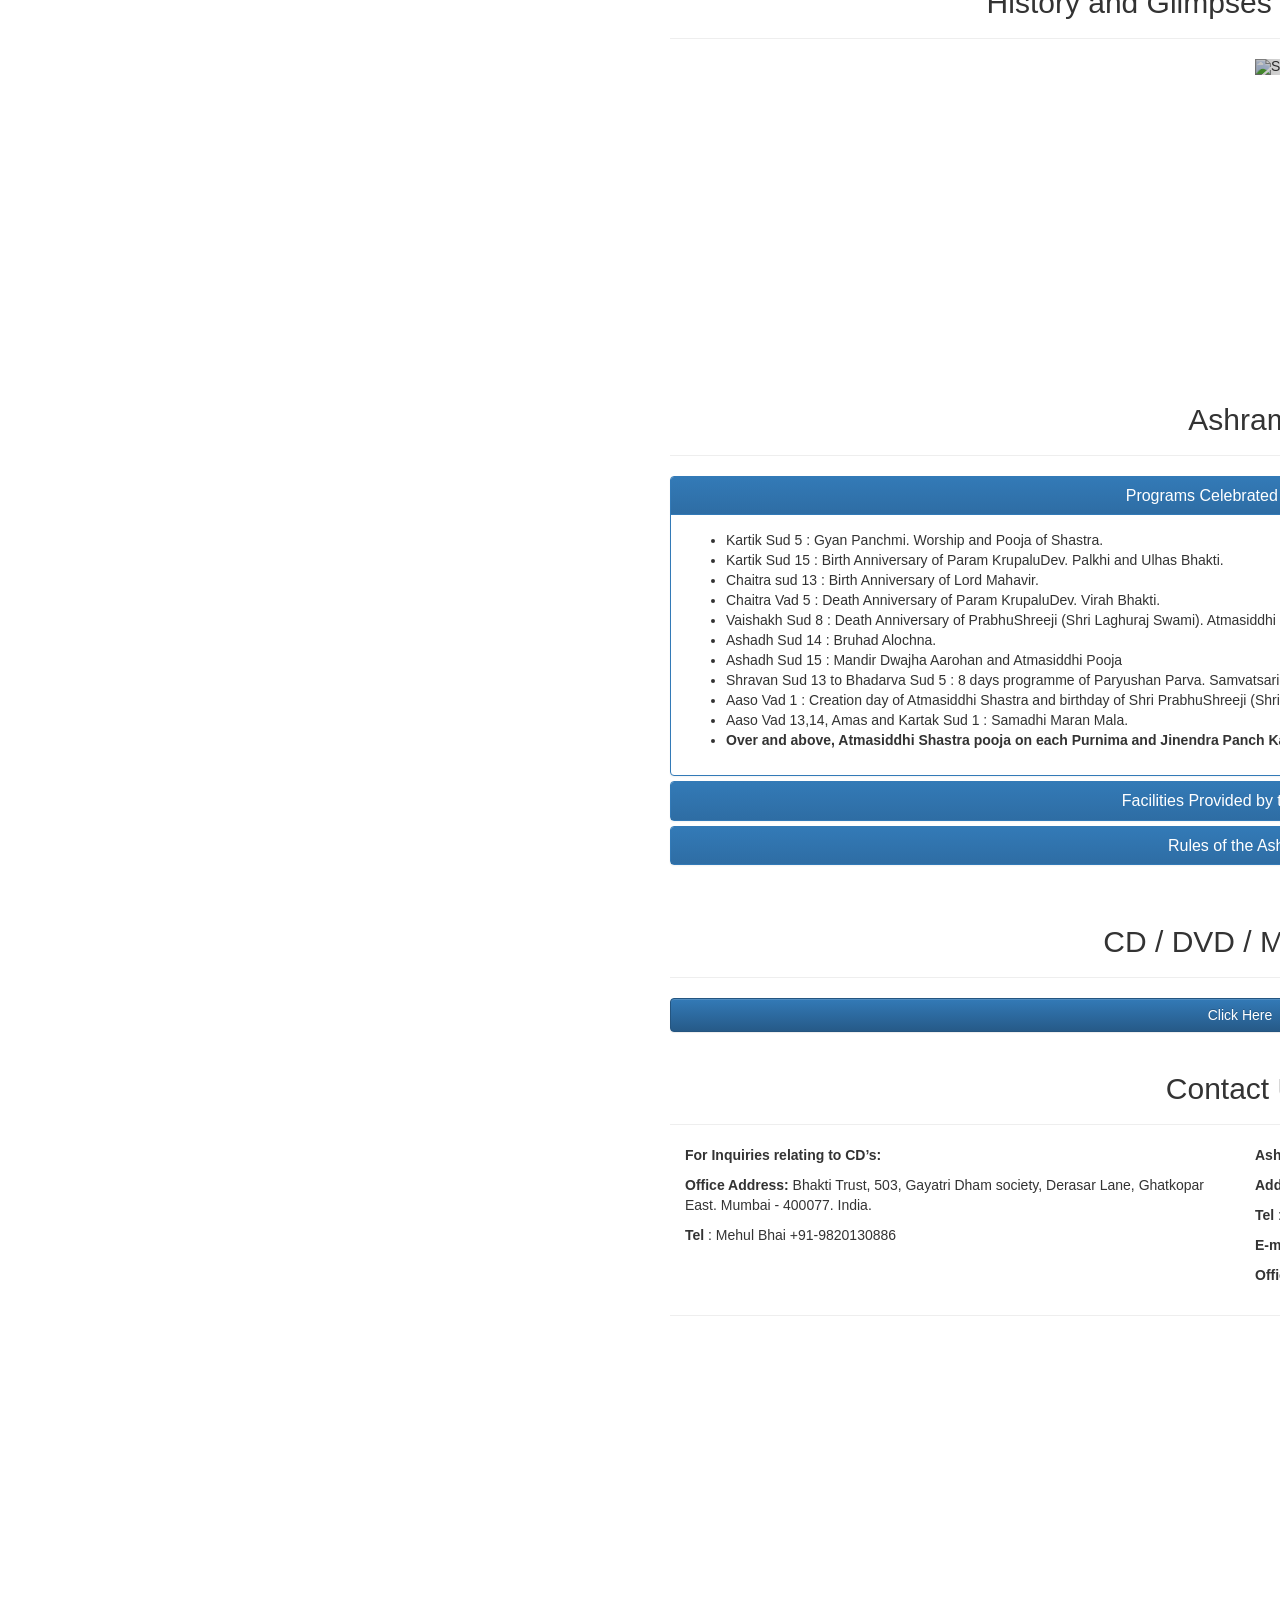
==== commit b4072ba2: "Update index.html" ====
--- a/index.html
+++ b/index.html
@@ -155,10 +155,17 @@
 	    <h2 id="upcoming" class="text-center">Upcoming Programmes</h2></div>
 	</div>
 	   
-	<div class="container">
-	       <div class="col-md-12" style="margin-left: auto;margin-right: auto;text-align: center;">
-	          <img width="70%" class="img-thumbnail img-responsive" src="assets/img/Upcoming25092026.jpeg"></div>
-	       </div>
+	   <div class="container">
+        <div class="col-lg-6 col-md-6">
+            <div class="row">
+                <div class="col-md-12"><img class="img-thumbnail img-responsive" src="assets/img/Upcoming08102026_1.jpeg"></div>
+            </div>
+        </div>
+        <div class="col-lg-6 col-md-6">
+            <div class="row">
+                <div class="col-md-12"><img class="img-thumbnail img-responsive" src="assets/img/Upcoming08102026_2.jpeg"></div>
+            </div>
+
    <div class="container">
         <div class="page-header">
     <h2 id="gallery" class="text-center">Gallery</h2></div>
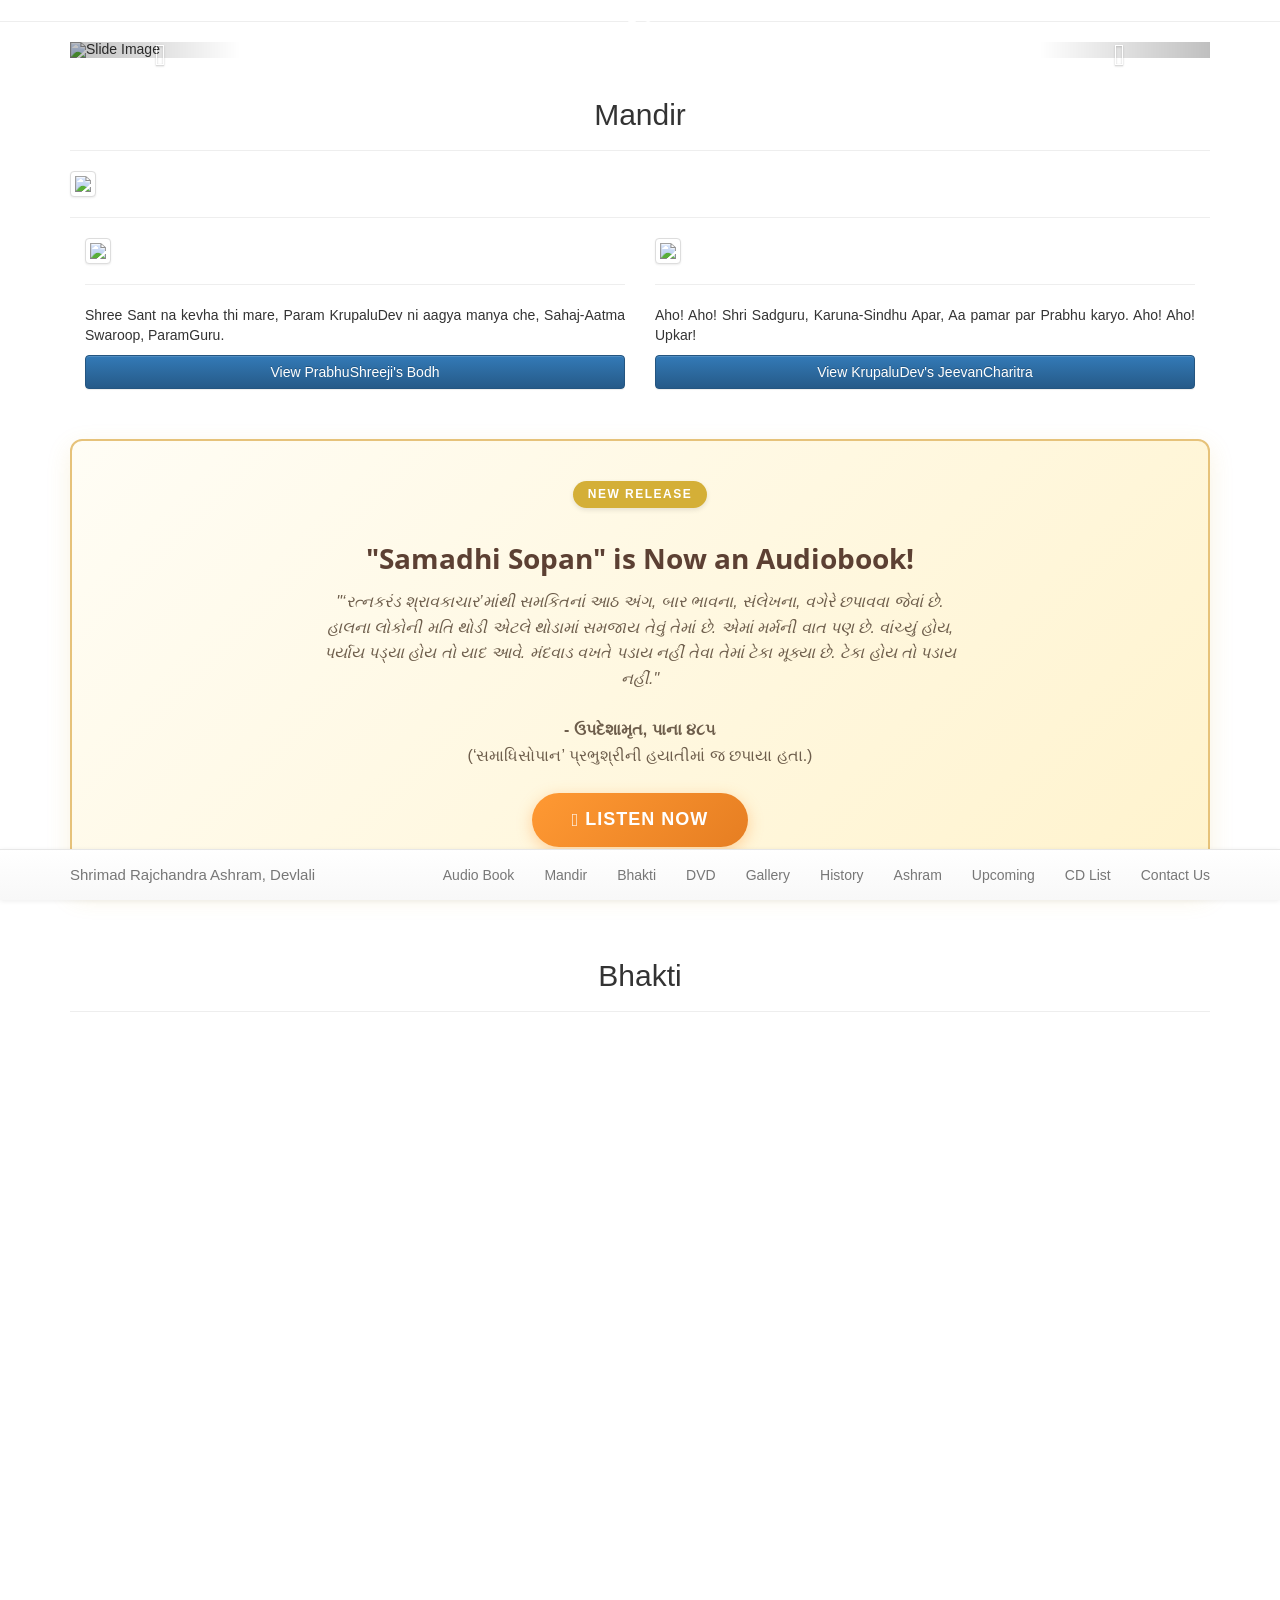
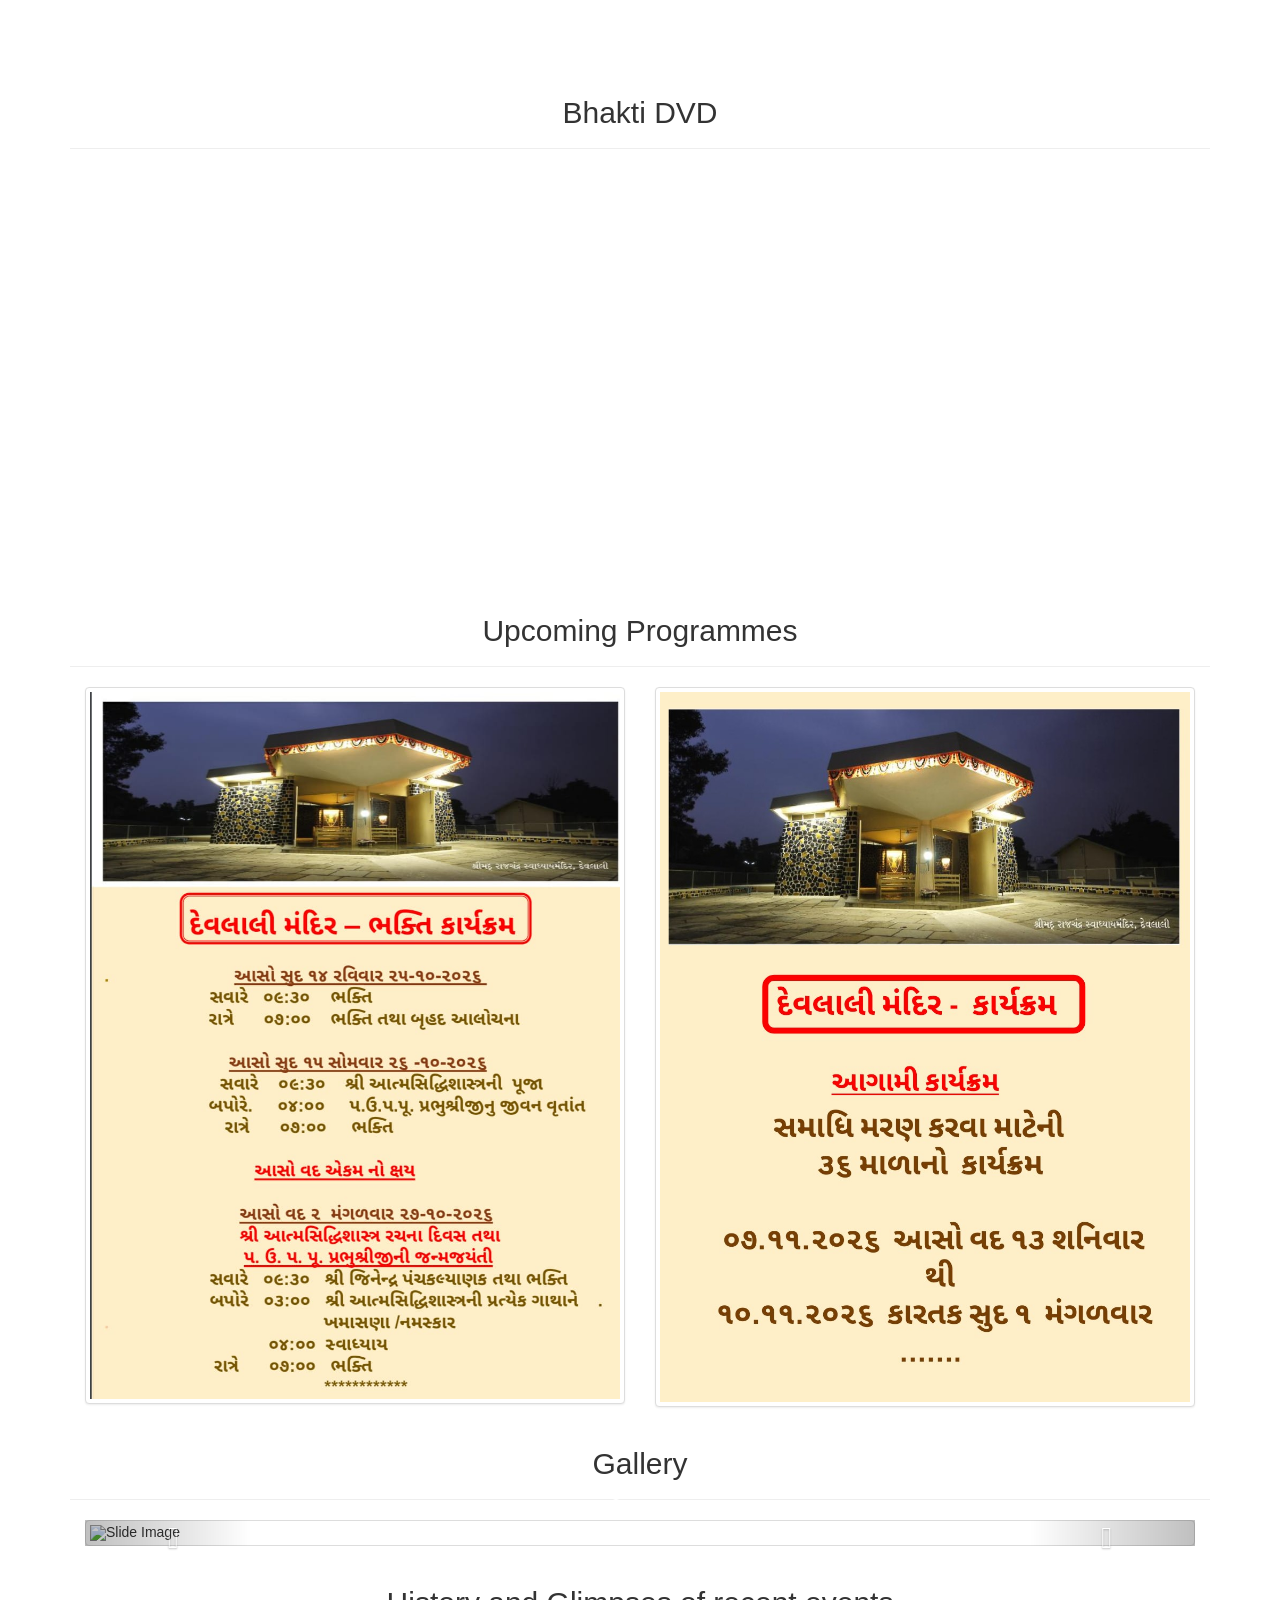
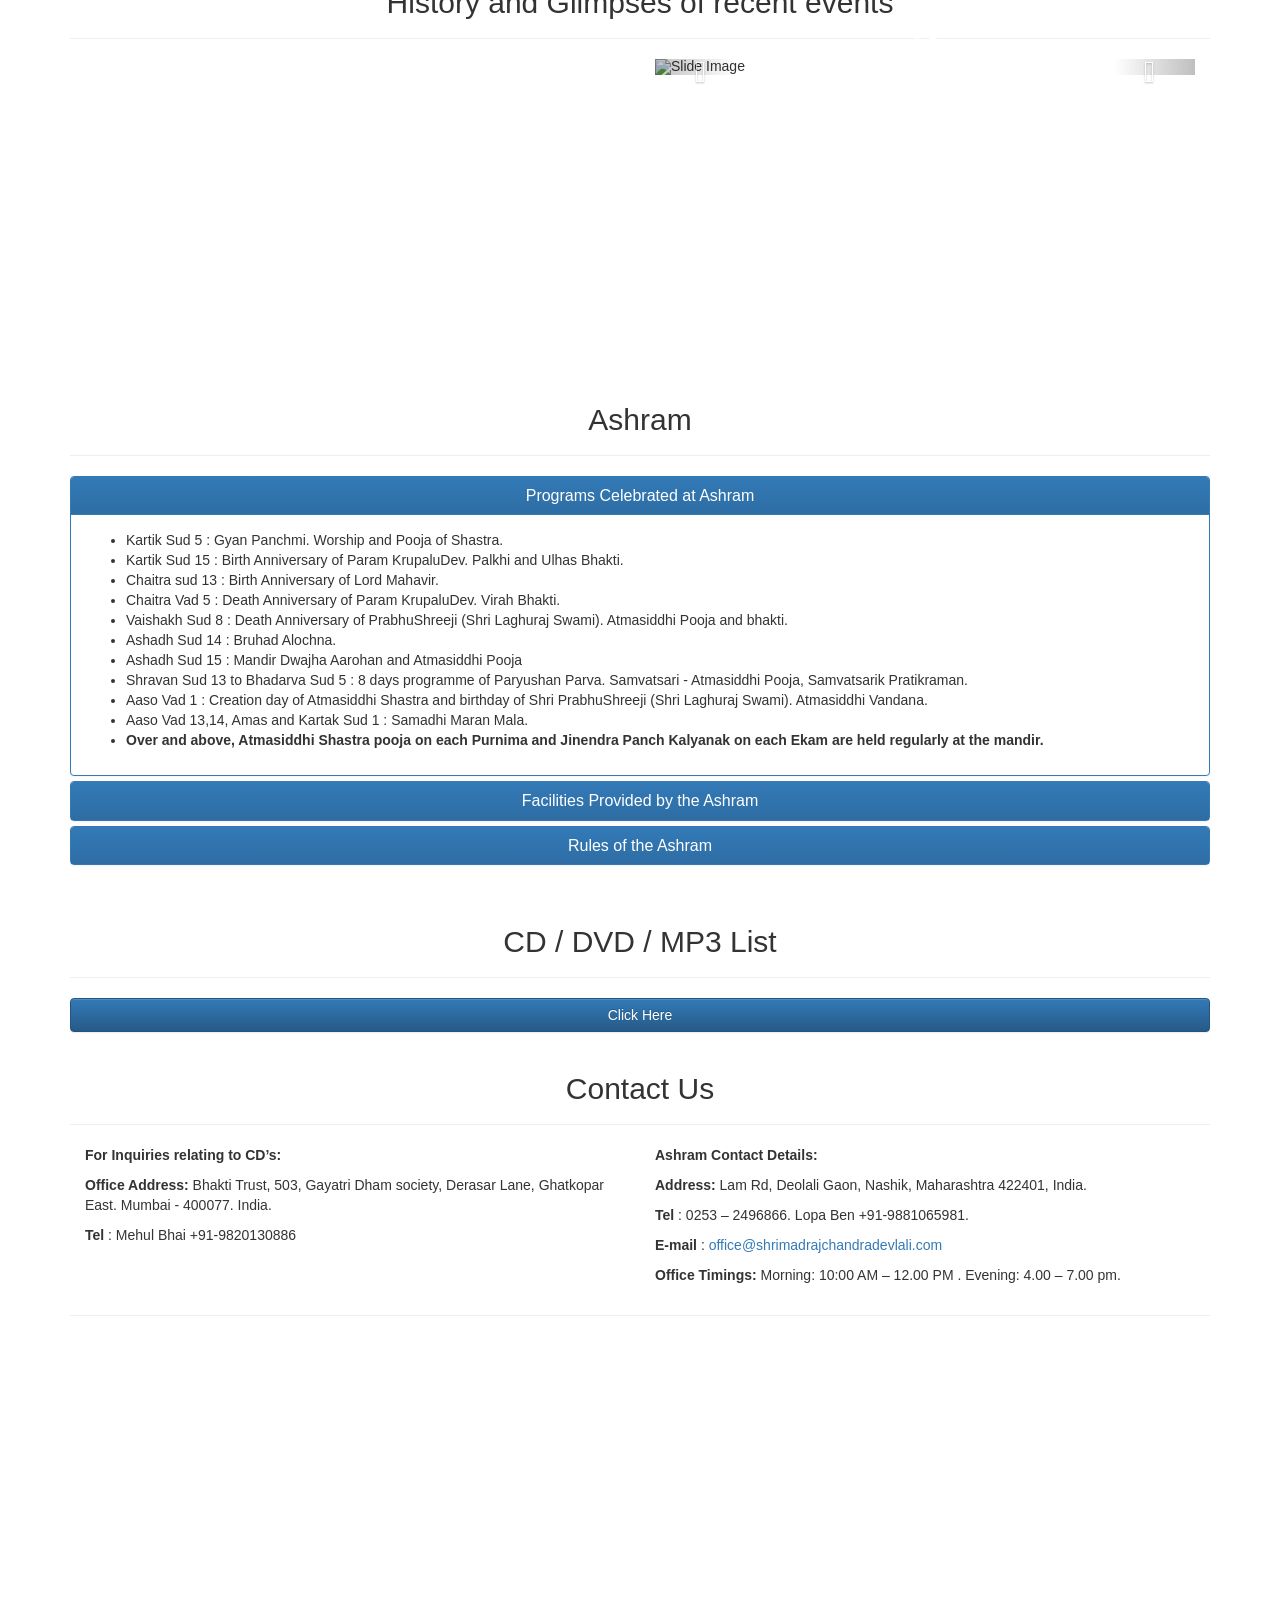
==== commit 5998f290: "Update index.html" ====
--- a/index.html
+++ b/index.html
@@ -165,7 +165,8 @@
             <div class="row">
                 <div class="col-md-12"><img class="img-thumbnail img-responsive" src="assets/img/Upcoming08102026_2.jpeg"></div>
             </div>
-
+		</div>
+	   </div> 
    <div class="container">
         <div class="page-header">
     <h2 id="gallery" class="text-center">Gallery</h2></div>
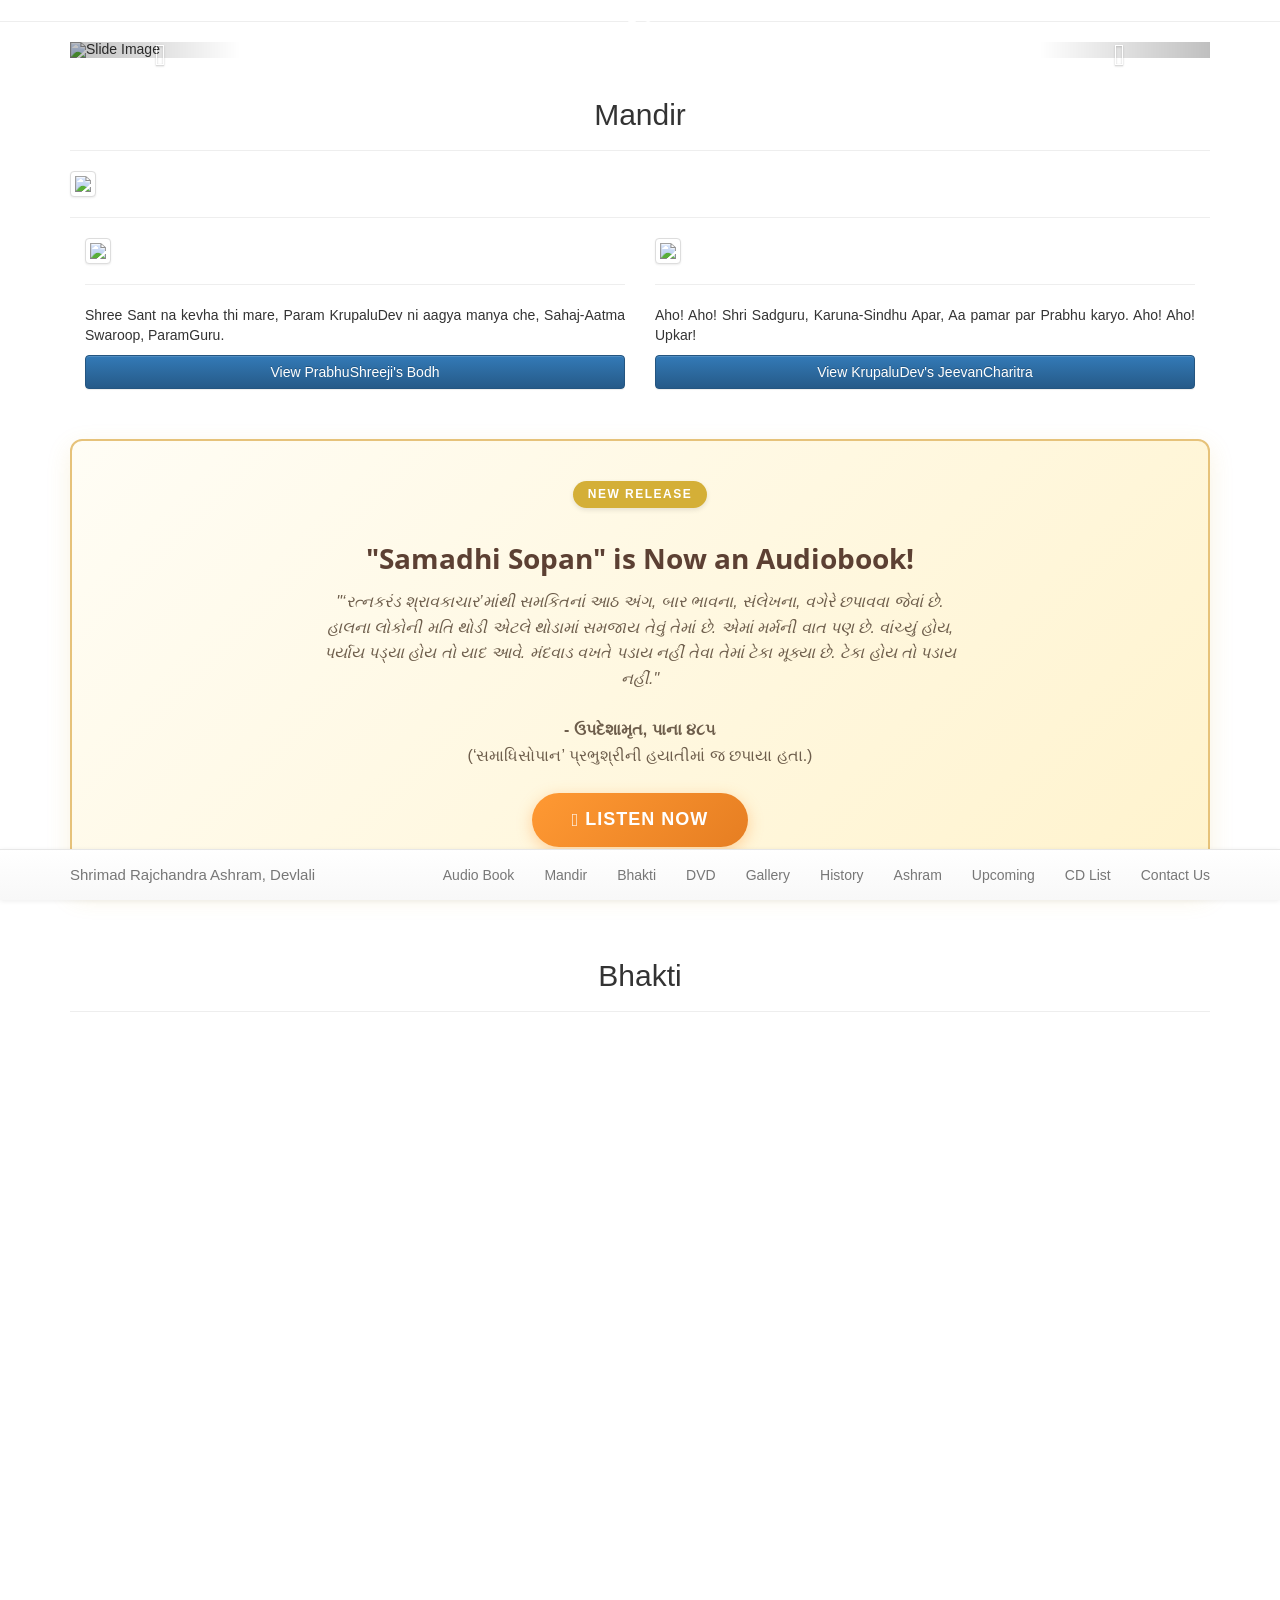
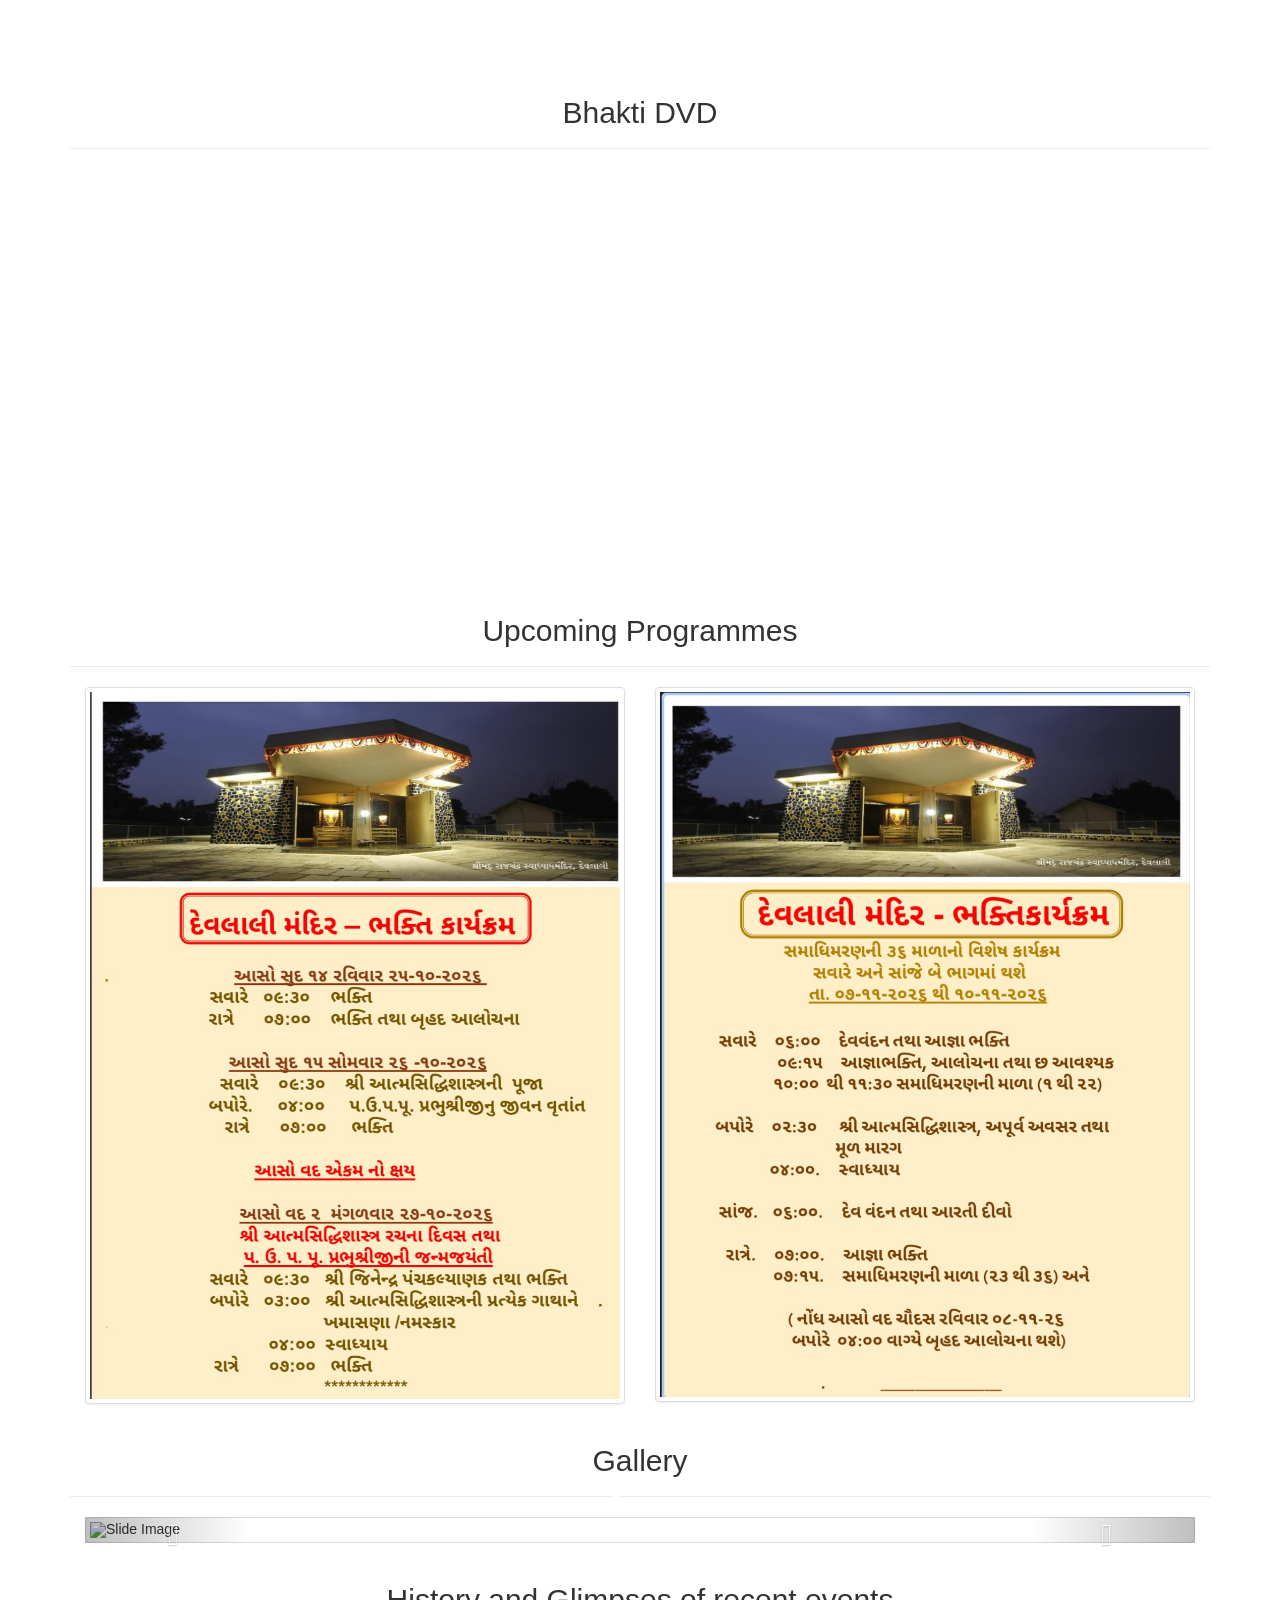
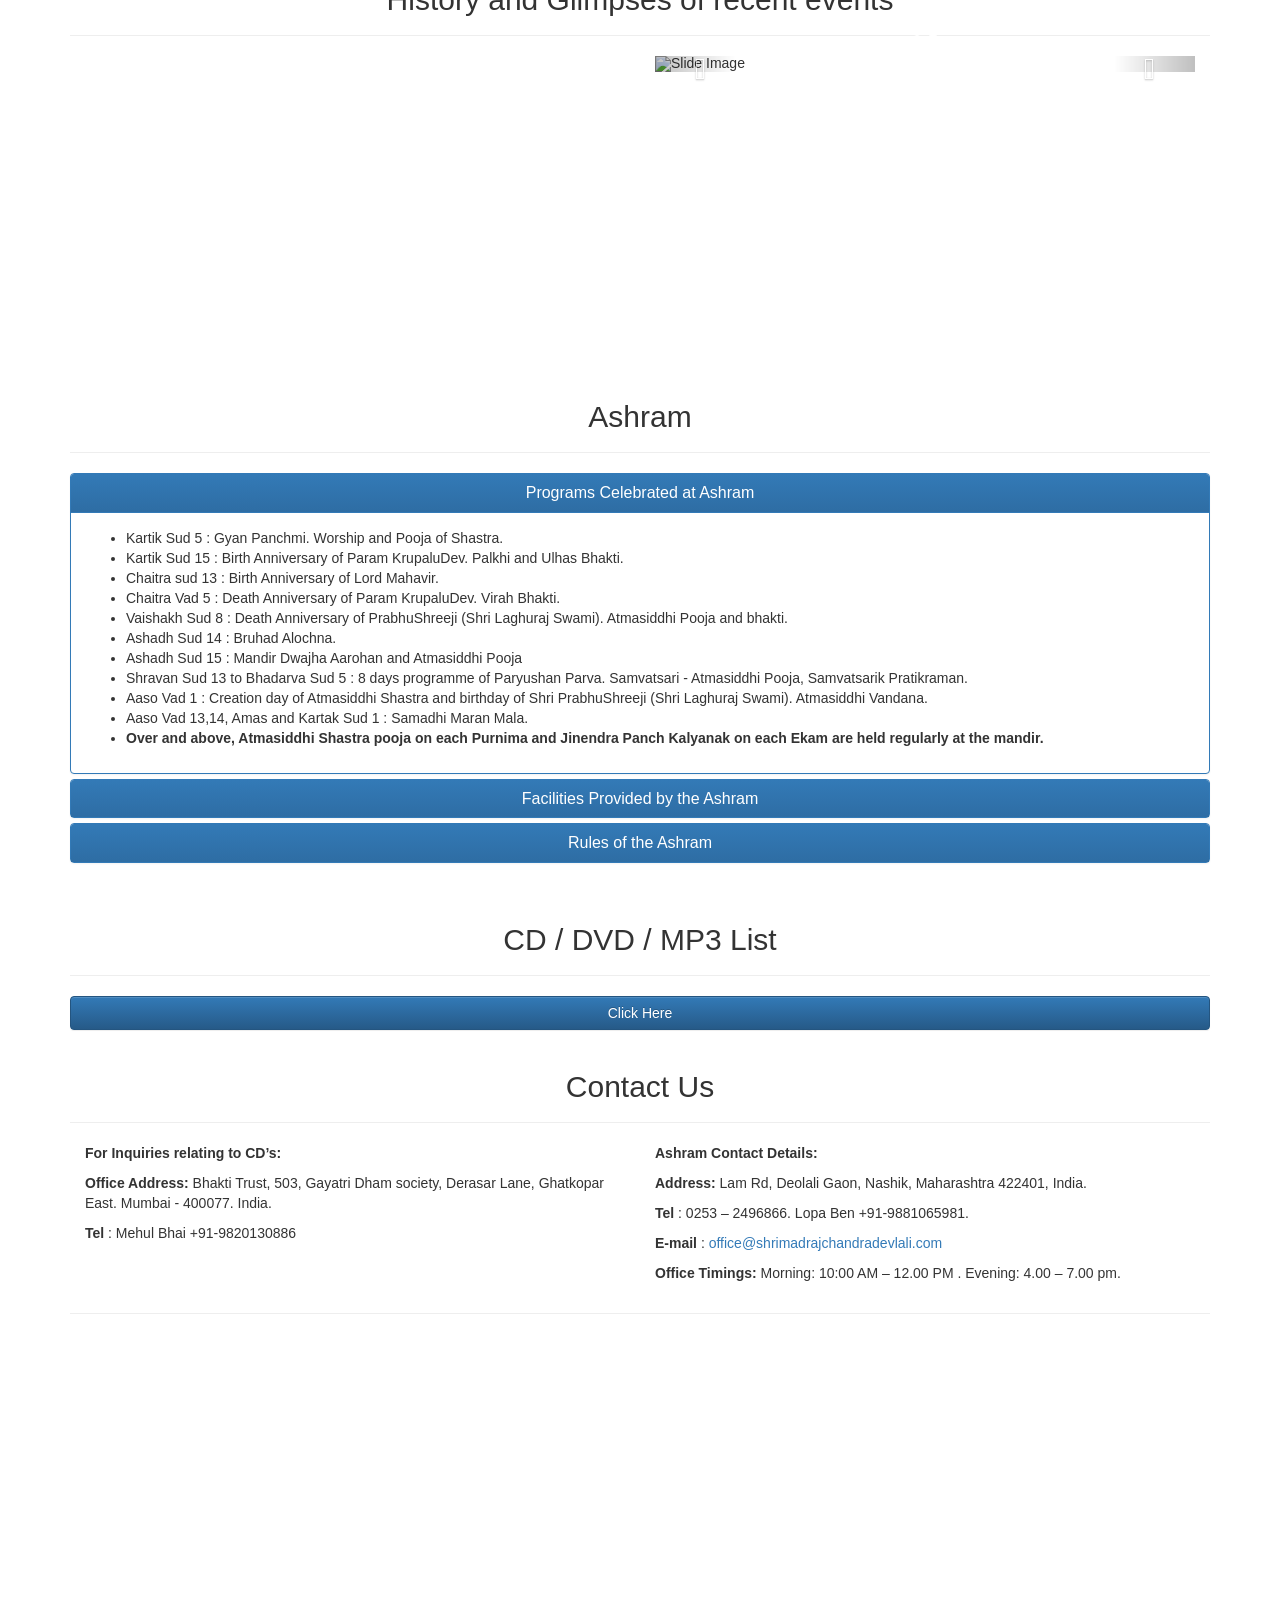
==== commit 974bf3c8: "Update index.html" ====
--- a/index.html
+++ b/index.html
@@ -163,7 +163,7 @@
         </div>
         <div class="col-lg-6 col-md-6">
             <div class="row">
-                <div class="col-md-12"><img class="img-thumbnail img-responsive" src="assets/img/Upcoming08102026_2.jpeg"></div>
+                <div class="col-md-12"><img class="img-thumbnail img-responsive" src="assets/img/UpComing17102026.jpeg"></div>
             </div>
 		</div>
 	   </div> 
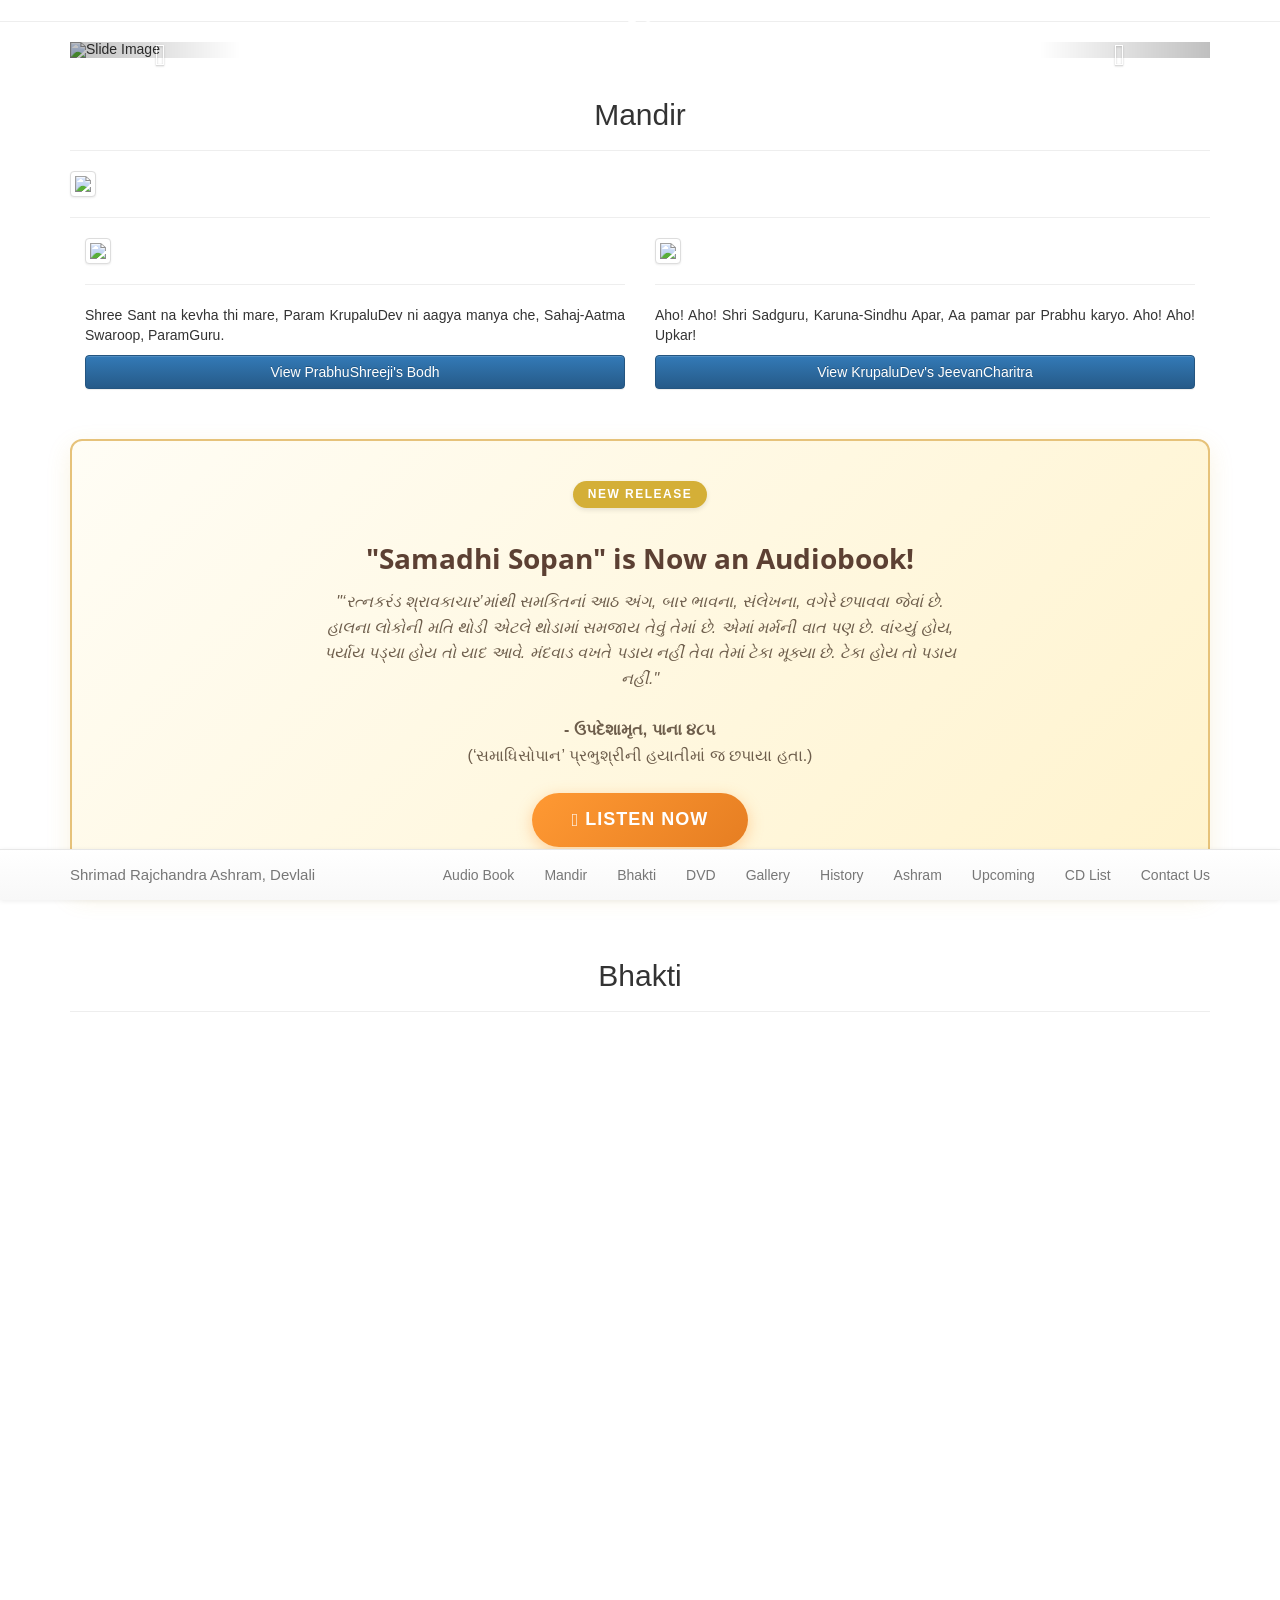
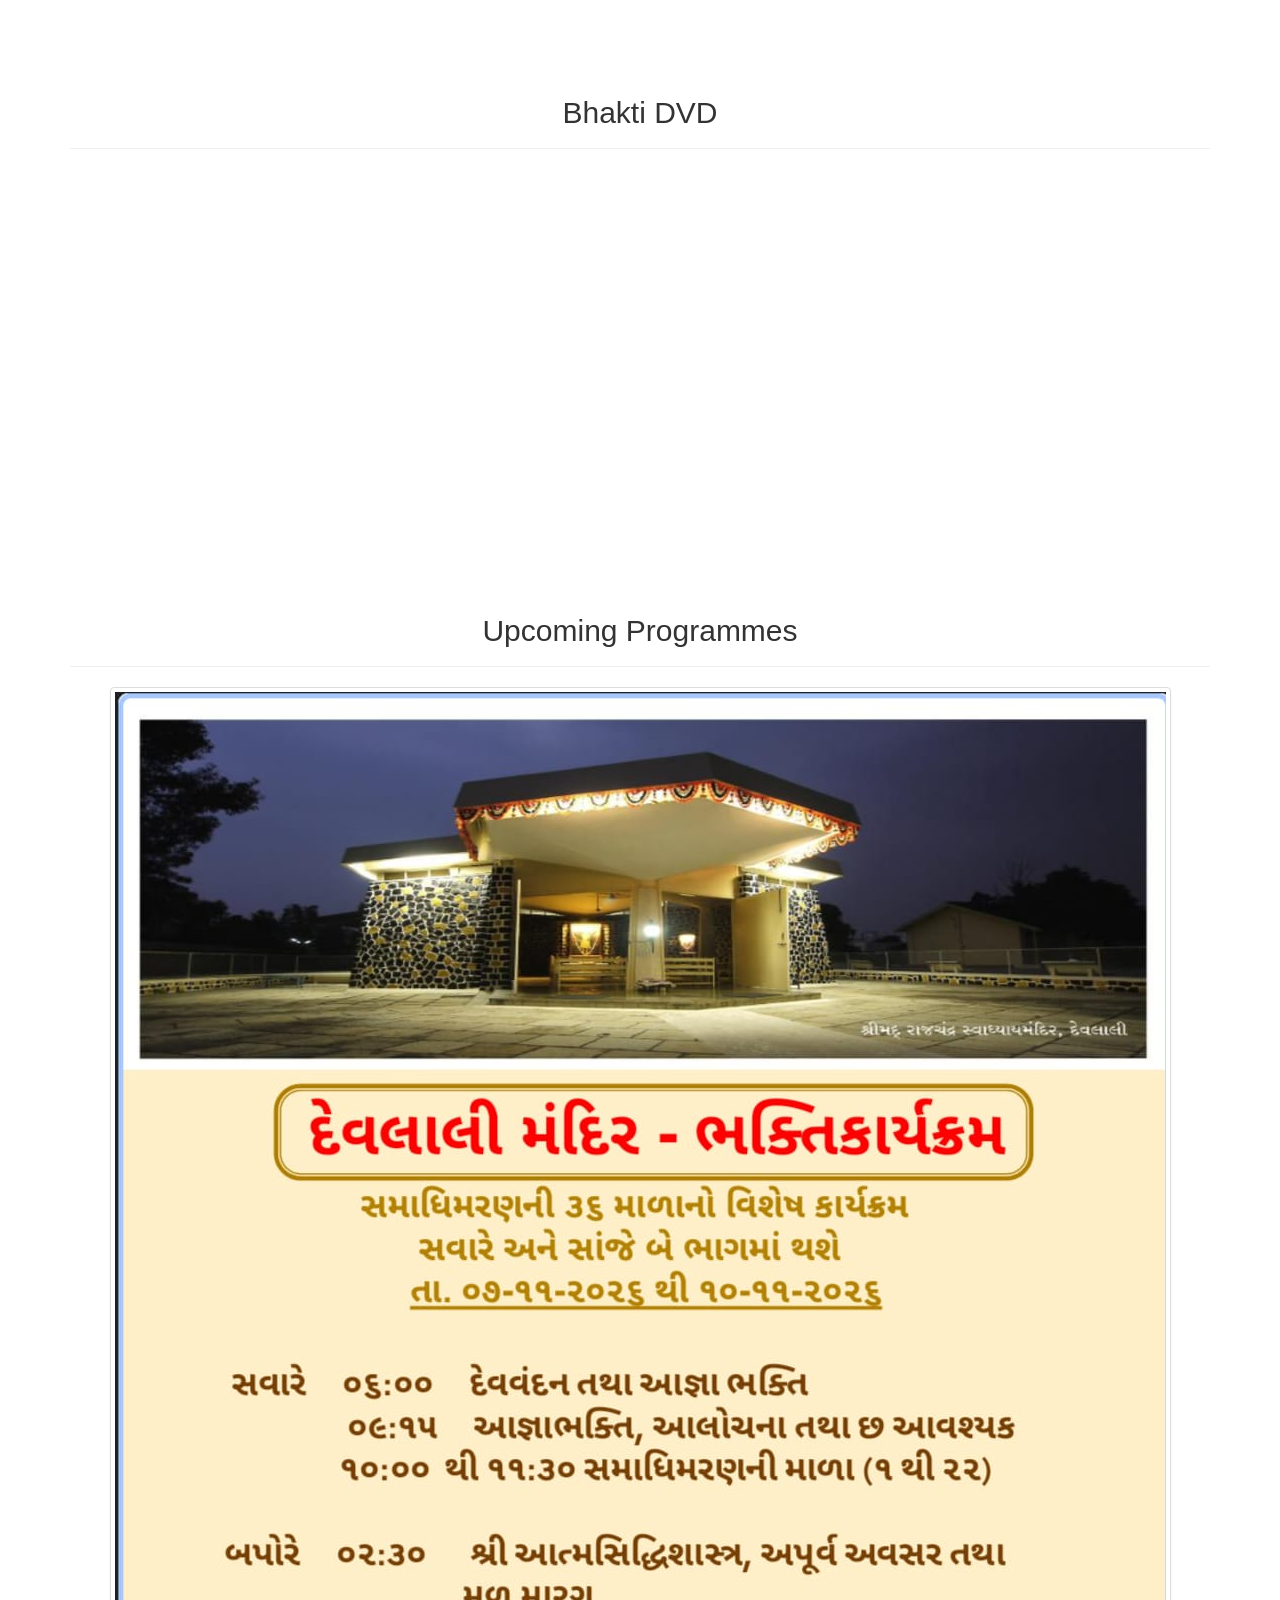
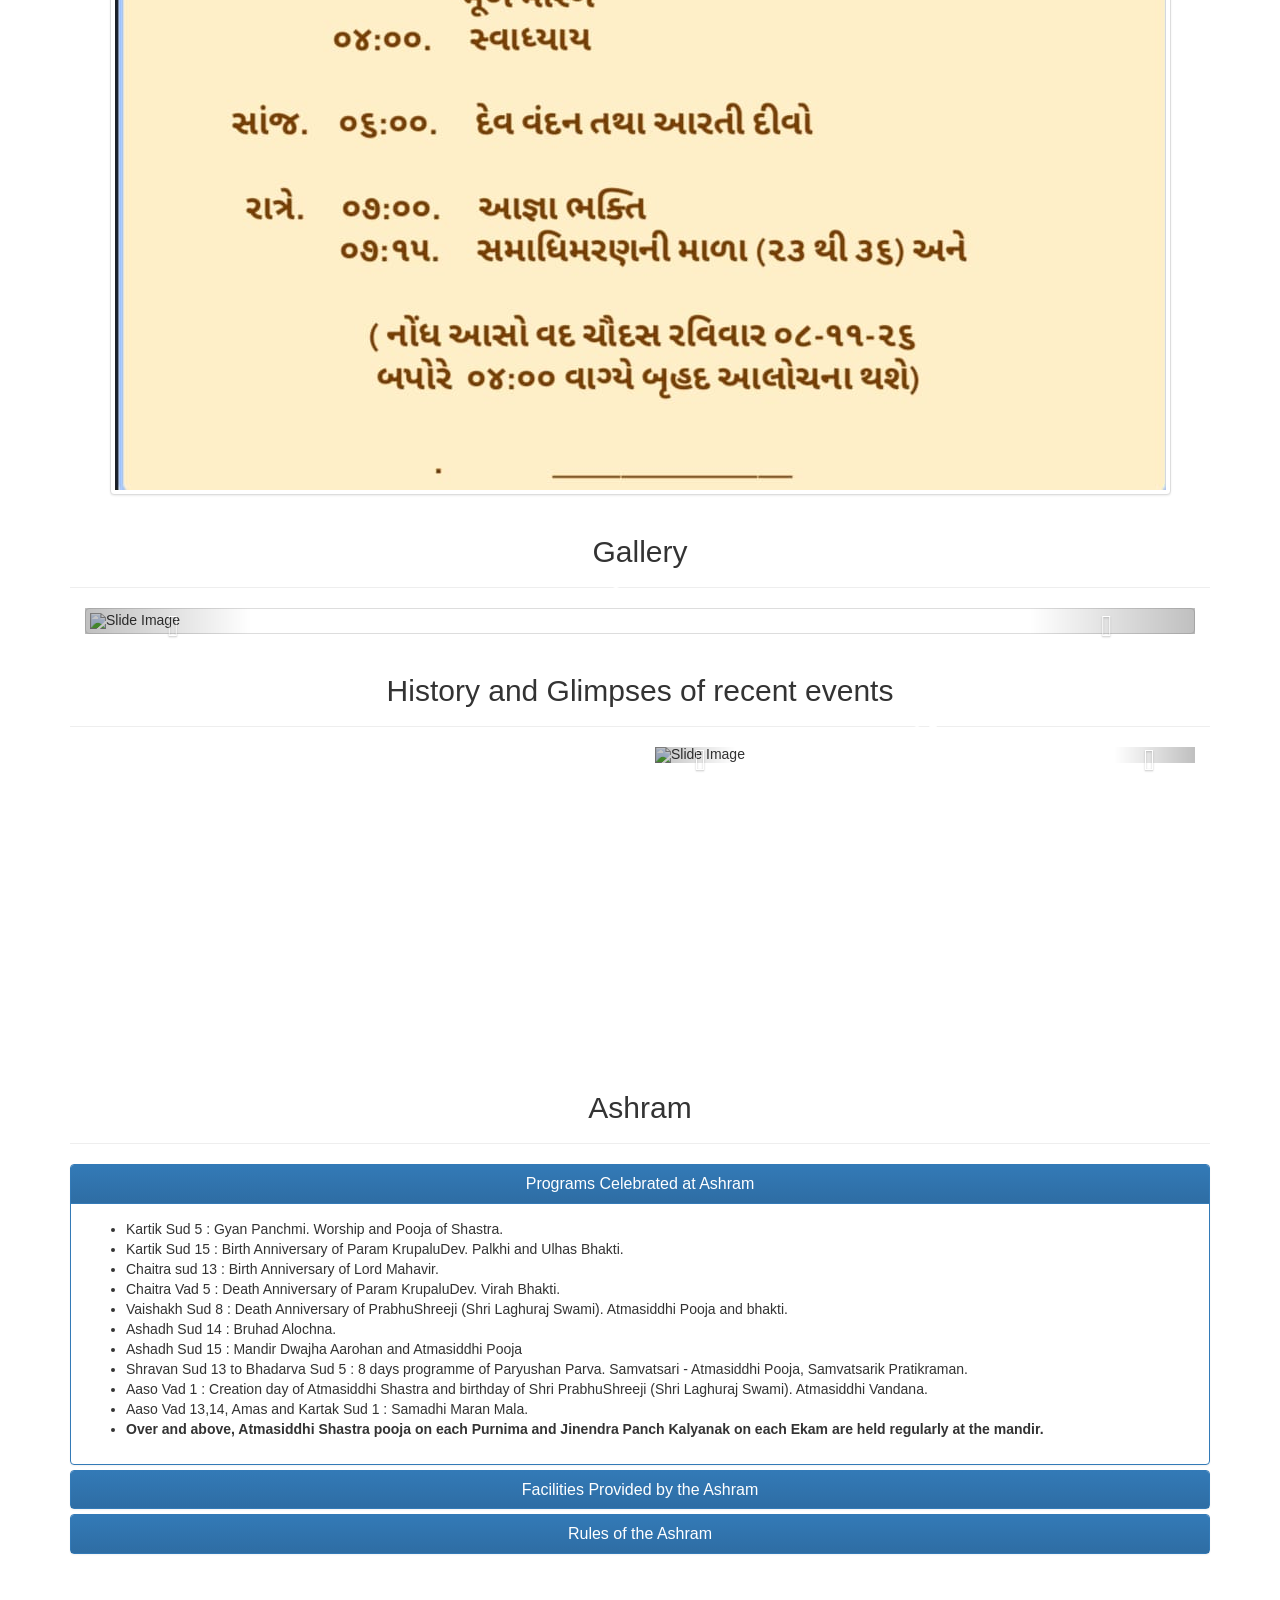
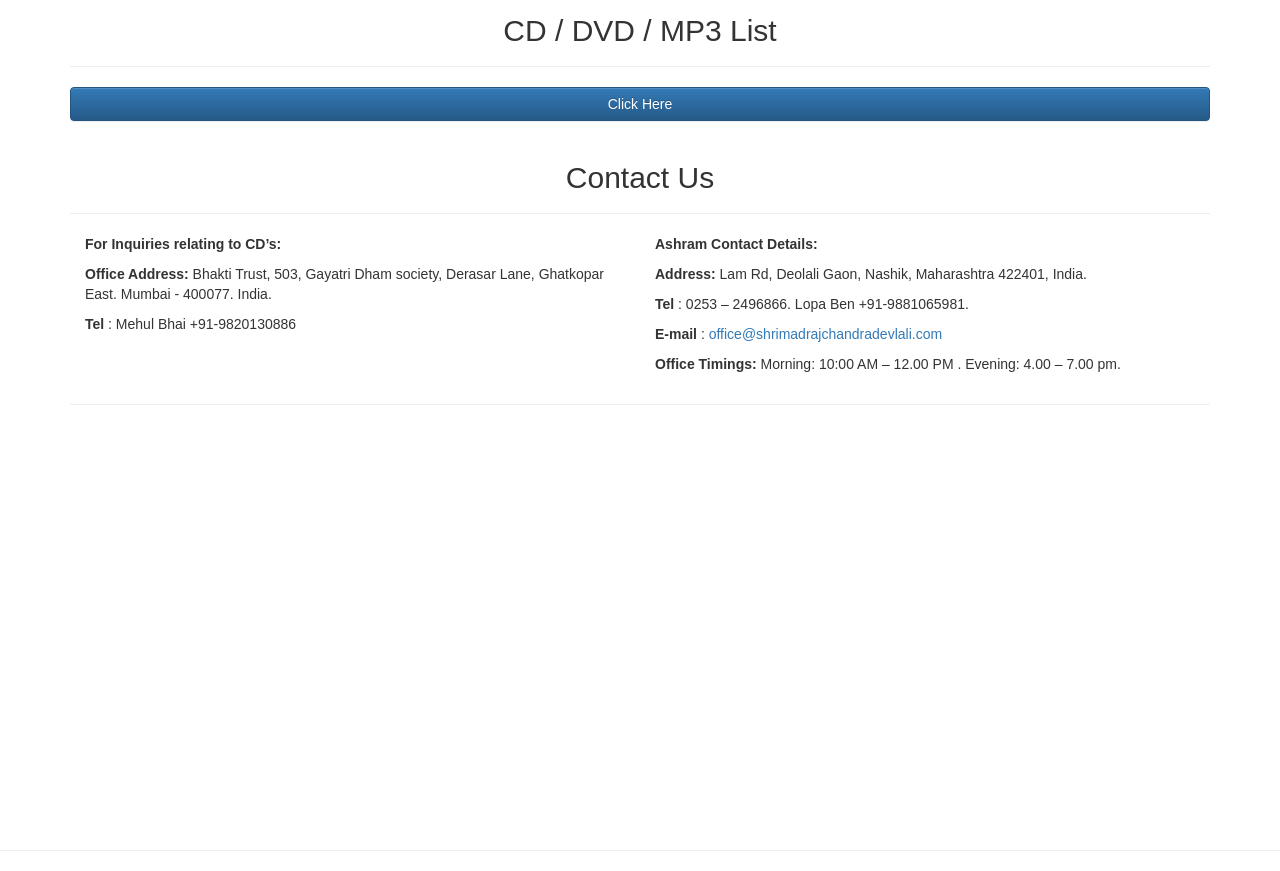
==== commit df644347: "Update index.html" ====
--- a/index.html
+++ b/index.html
@@ -156,17 +156,10 @@
 	</div>
 	   
 	   <div class="container">
-        <div class="col-lg-6 col-md-6">
-            <div class="row">
-                <div class="col-md-12"><img class="img-thumbnail img-responsive" src="assets/img/Upcoming08102026_1.jpeg"></div>
-            </div>
-        </div>
-        <div class="col-lg-6 col-md-6">
-            <div class="row">
-                <div class="col-md-12"><img class="img-thumbnail img-responsive" src="assets/img/UpComing17102026.jpeg"></div>
-            </div>
+        <div class="col-md-12" style="margin-left: auto;margin-right: auto;text-align: center;">
+                <img class="img-thumbnail img-responsive" src="assets/img/UpComing17102026.jpeg">
+        </div>
 		</div>
-	   </div> 
    <div class="container">
         <div class="page-header">
     <h2 id="gallery" class="text-center">Gallery</h2></div>
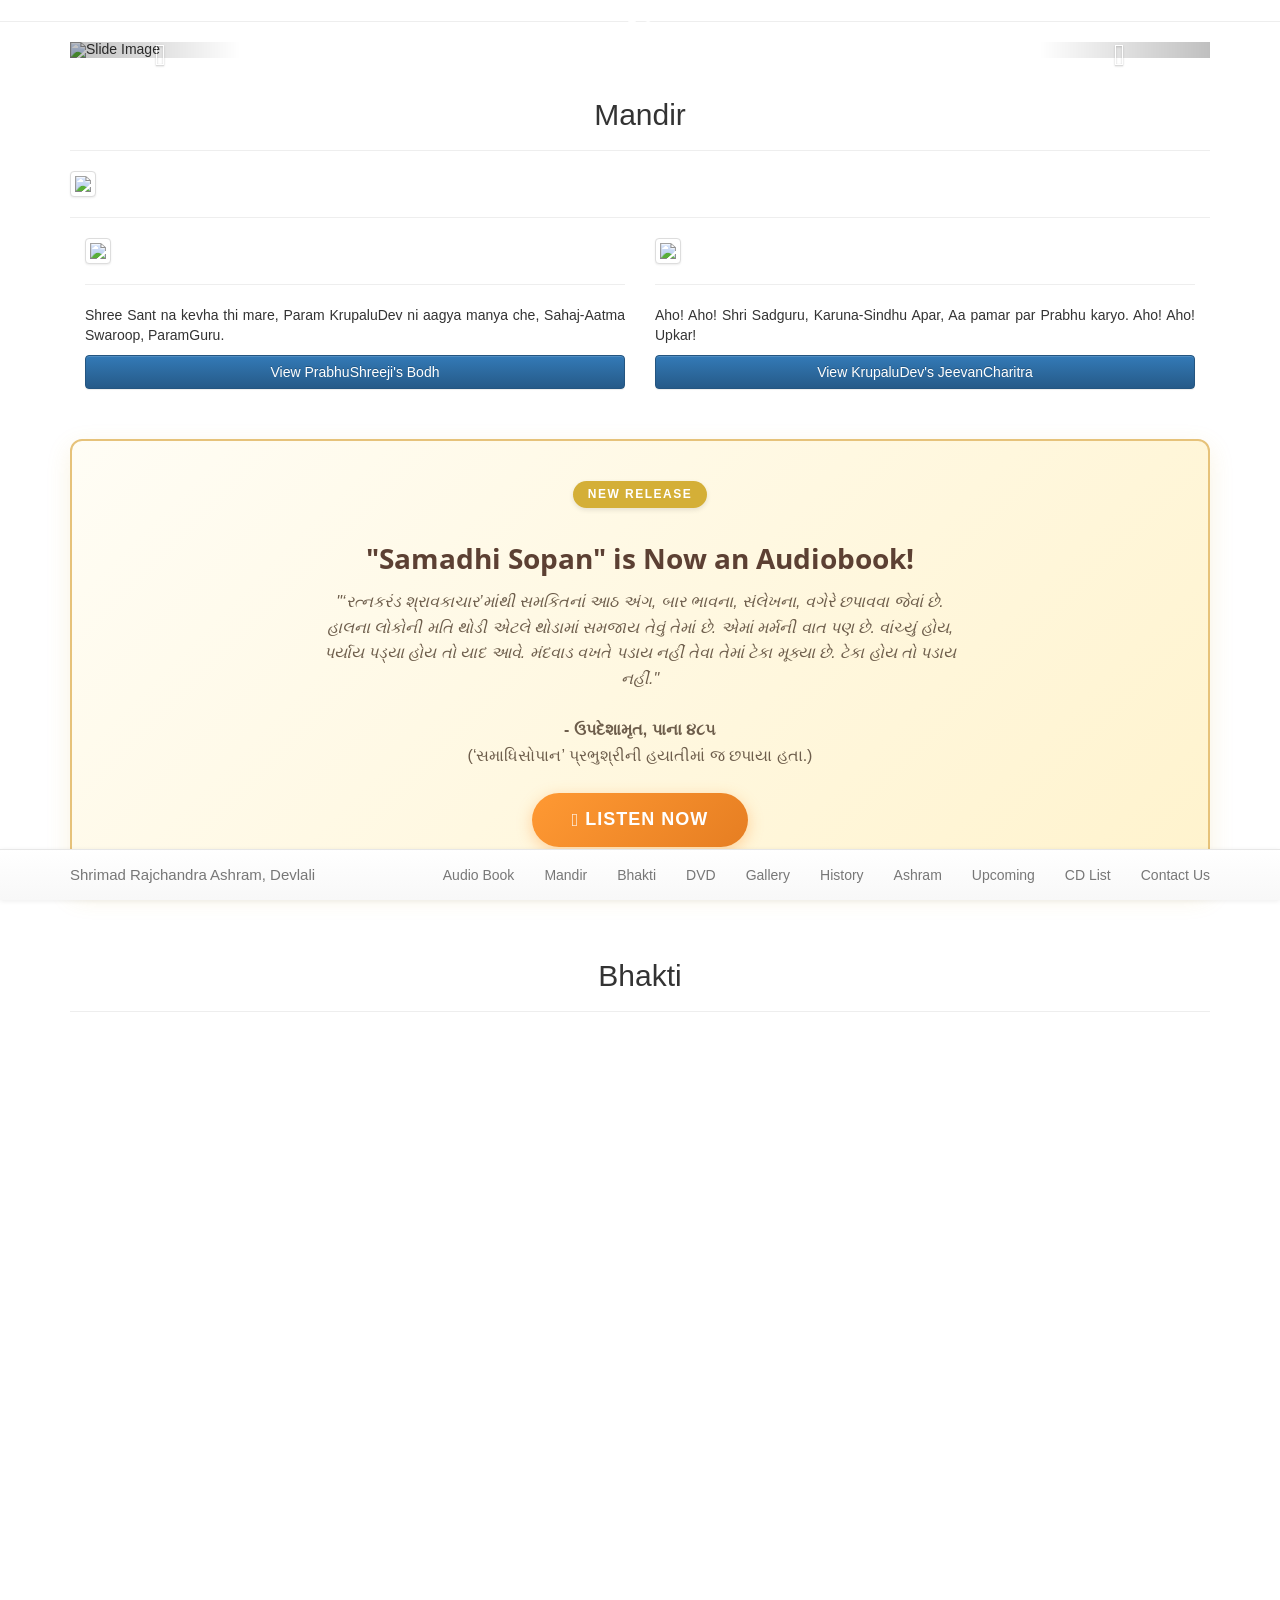
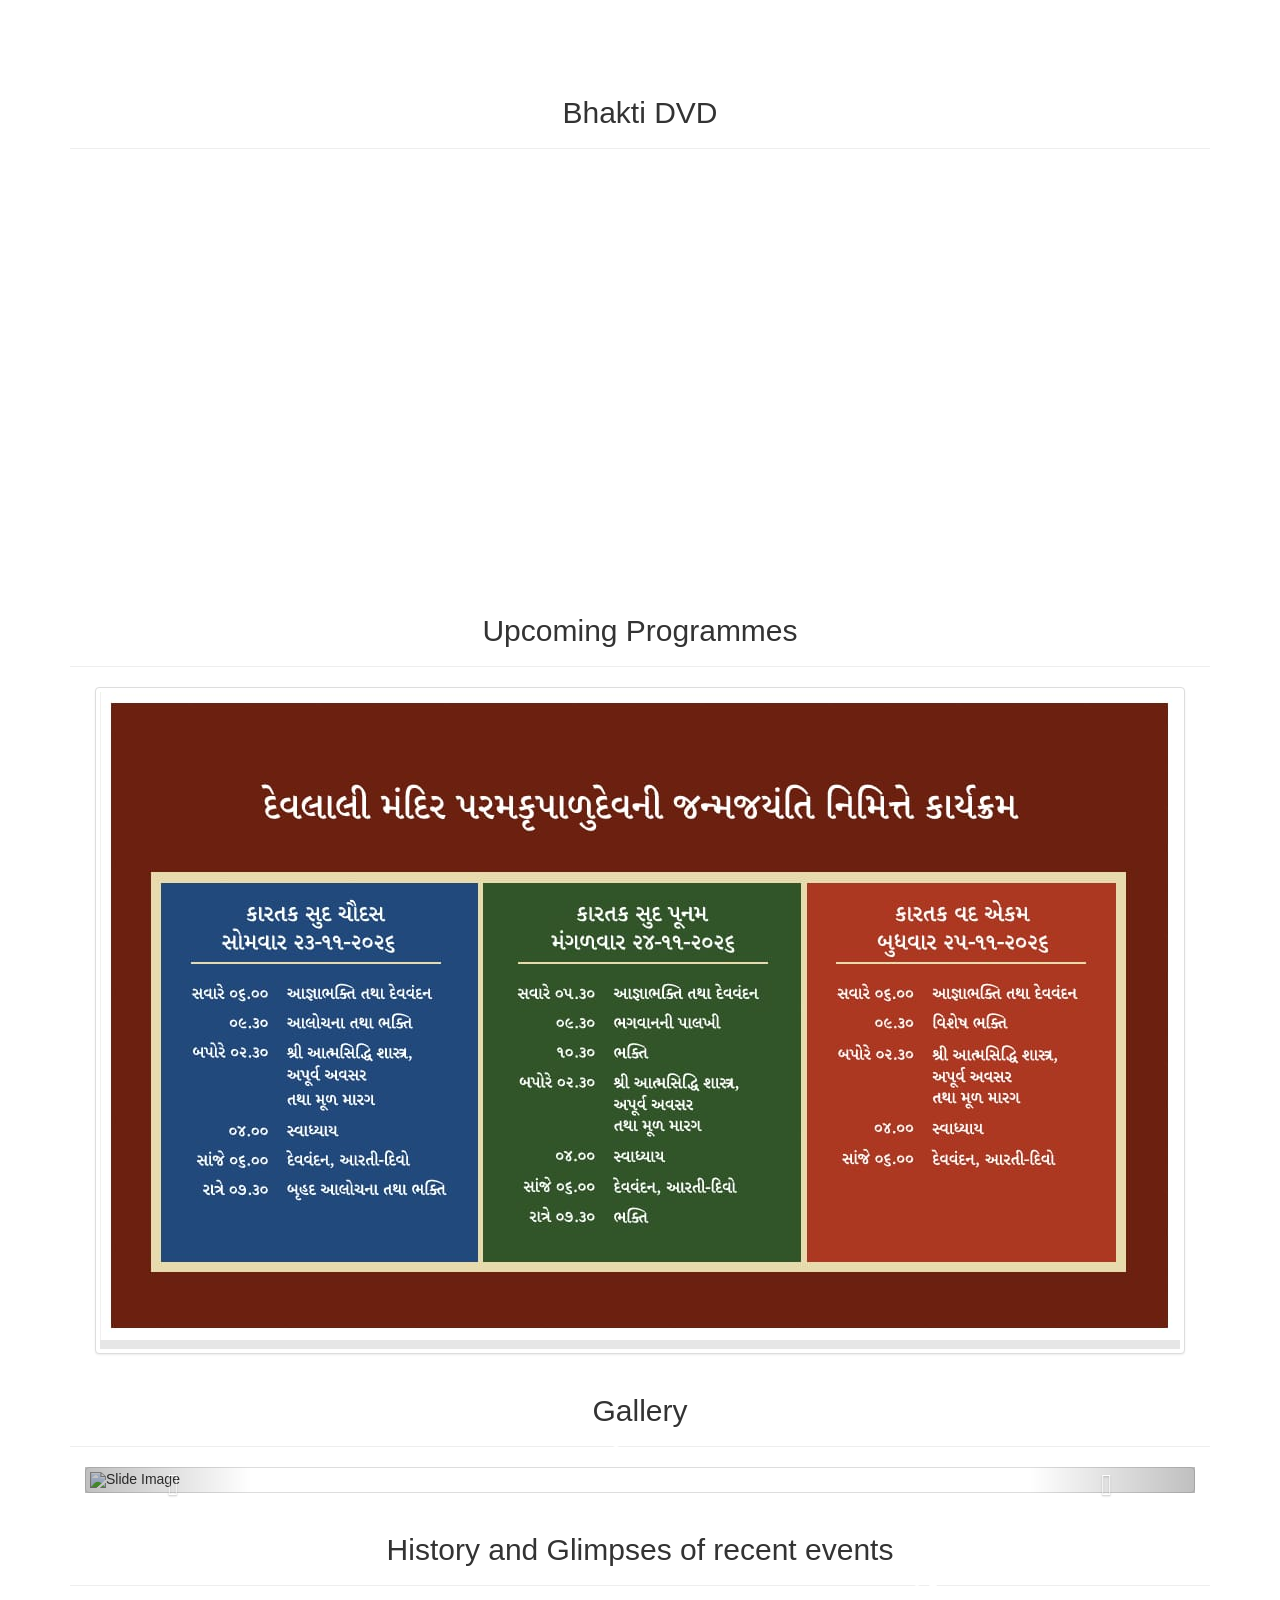
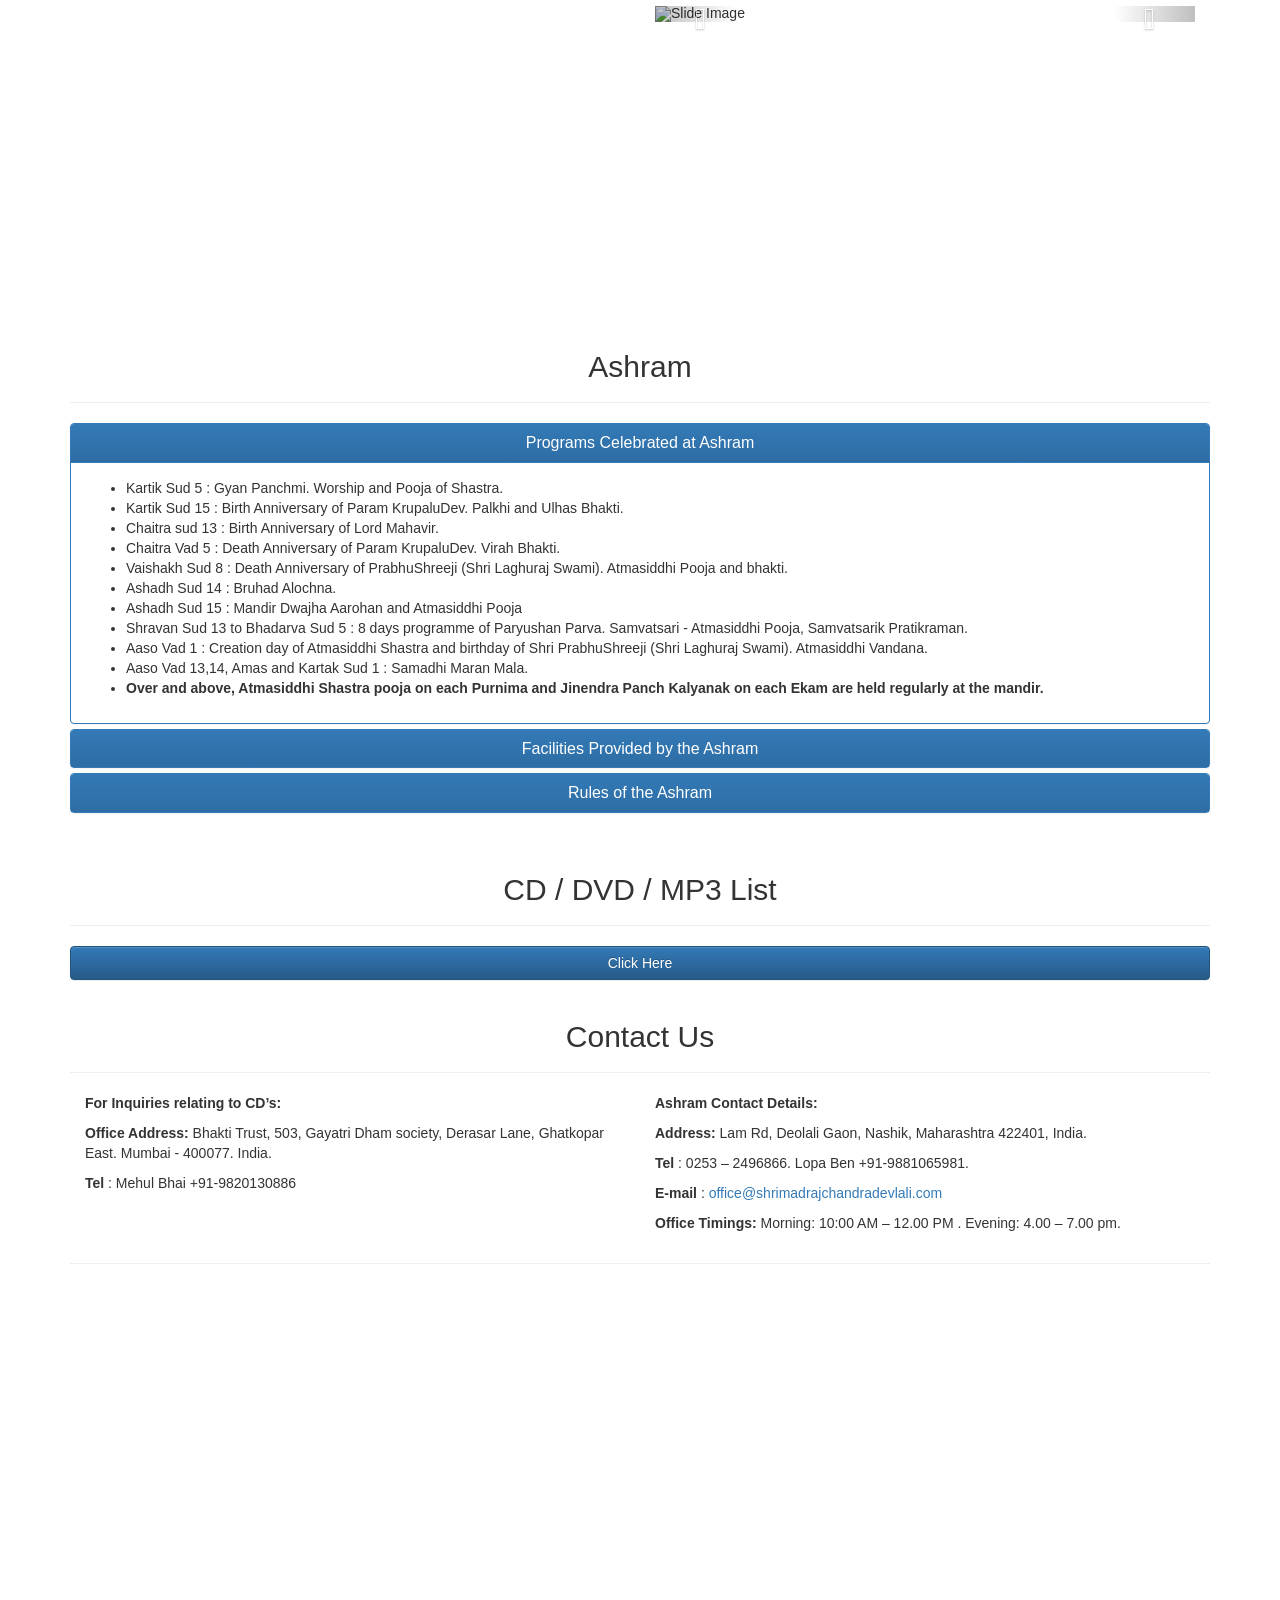
==== commit 31f49b48: "Update index.html" ====
--- a/index.html
+++ b/index.html
@@ -157,7 +157,7 @@
 	   
 	   <div class="container">
         <div class="col-md-12" style="margin-left: auto;margin-right: auto;text-align: center;">
-                <img class="img-thumbnail img-responsive" src="assets/img/UpComing17102026.jpeg">
+                <img class="img-thumbnail img-responsive" src="assets/img/UpComing13112026.jpeg">
         </div>
 		</div>
    <div class="container">
